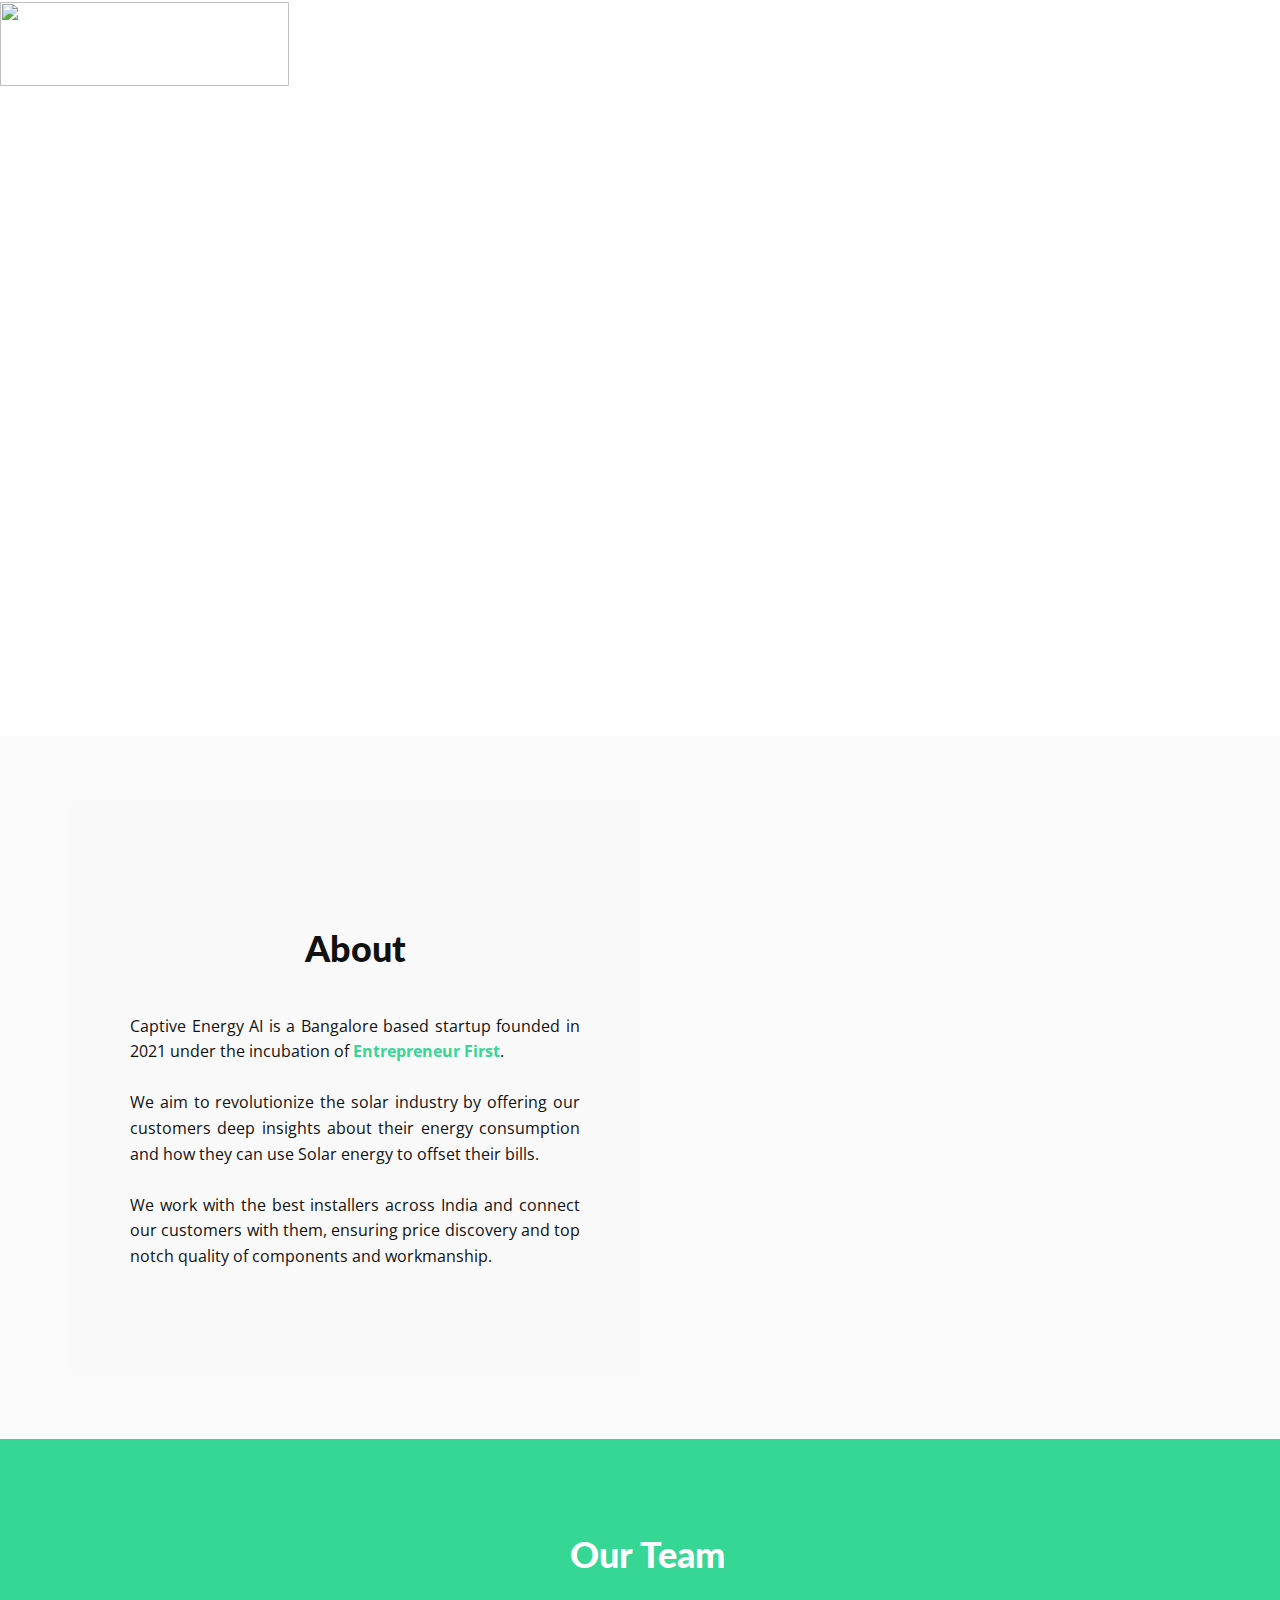
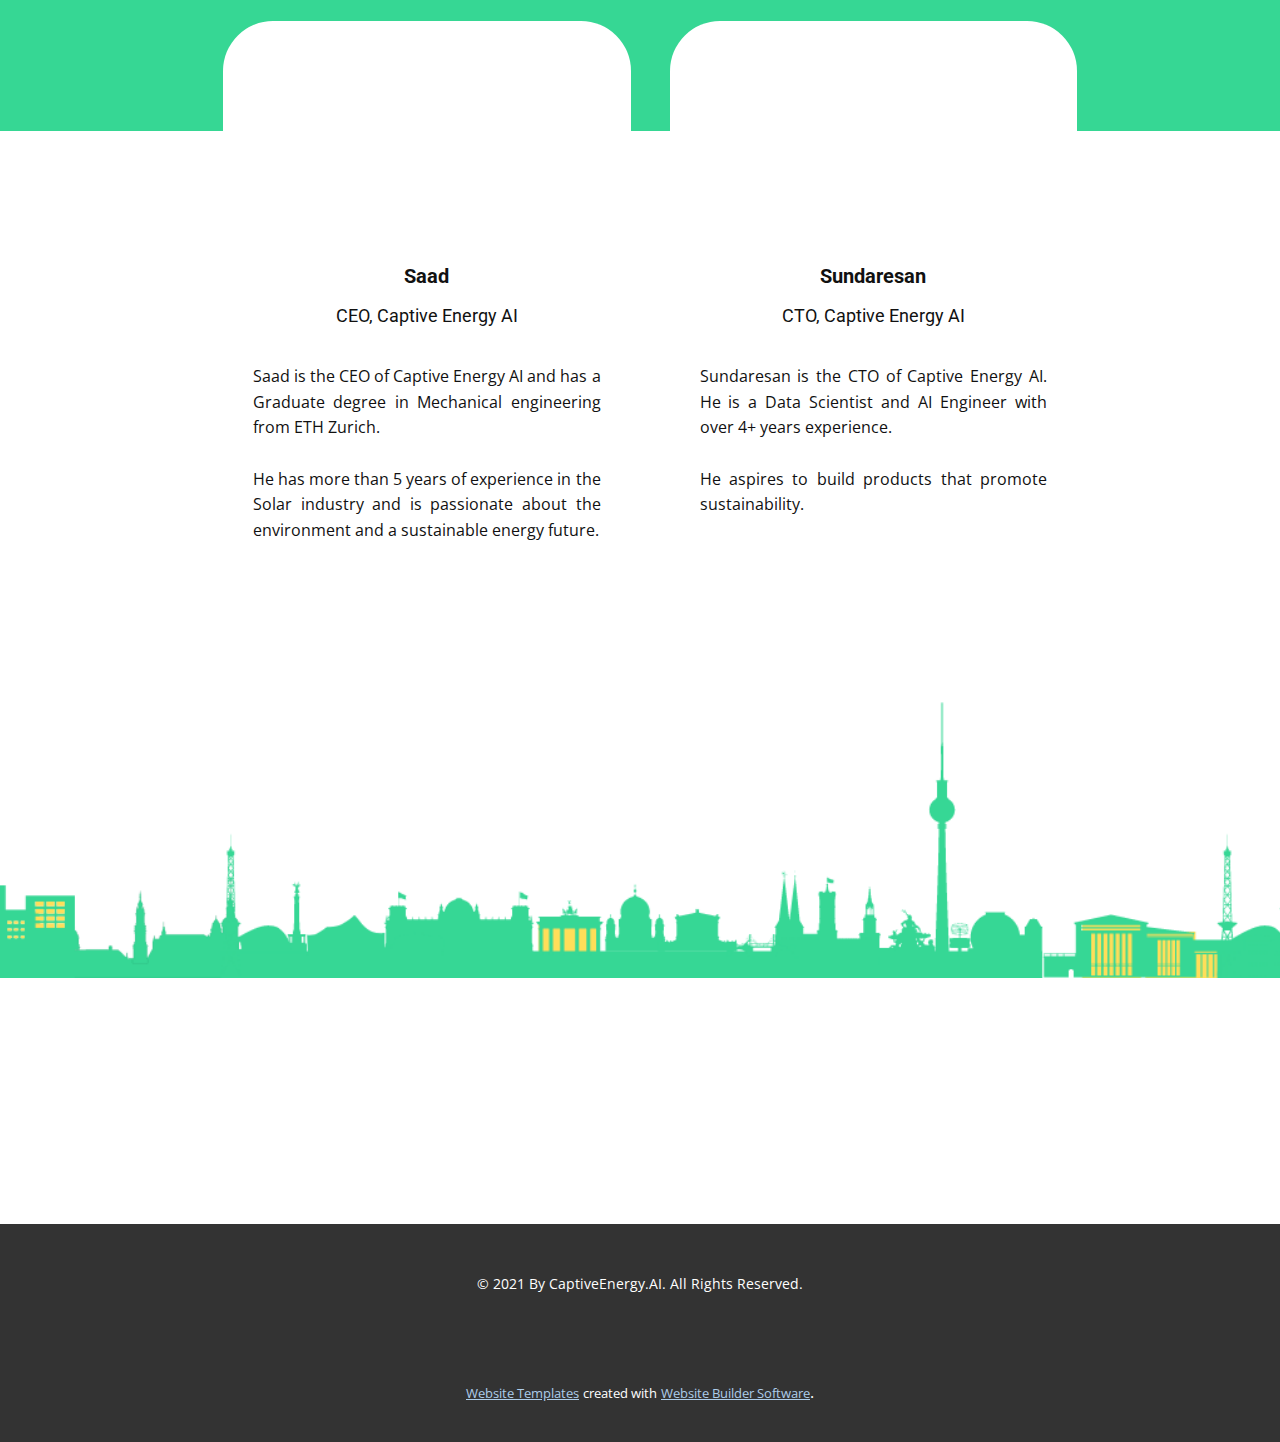
==== About.html @ 74a262fa "test test 2" ====
<!DOCTYPE html>
<html style="font-size: 16px;"><head>
    <meta name="viewport" content="width=device-width, initial-scale=1.0">
    <meta charset="utf-8">
    <meta name="keywords" content="About, Our Team">
    <meta name="description" content="">
    <meta name="page_type" content="np-template-header-footer-from-plugin">
    <title>About</title>
    <link rel="stylesheet" href="nicepage.css" media="screen">
<link rel="stylesheet" href="About.css" media="screen">
    <script class="u-script" type="text/javascript" src="jquery.js" defer=""></script>
    <script class="u-script" type="text/javascript" src="nicepage.js" defer=""></script>
    <meta name="generator" content="Nicepage 4.0.3, nicepage.com">
    <meta property="og:title" content="CaptiveEnergy.AI">
    <meta property="og:description" content="We help individuals and businesses save up to 50% of their monthly electricity expenditure by going solar
">
    <meta property="og:image" content="https://captivepv.com/images/bannerdesignv3.PNG">
    <meta property="og:url" content="https://captivepv.com/">
    <link id="u-theme-google-font" rel="stylesheet" href="https://fonts.googleapis.com/css?family=Roboto:100,100i,300,300i,400,400i,500,500i,700,700i,900,900i|Open+Sans:300,300i,400,400i,600,600i,700,700i,800,800i">
    <link id="u-page-google-font" rel="stylesheet" href="https://fonts.googleapis.com/css?family=Lato:100,100i,300,300i,400,400i,700,700i,900,900i">
    
    
    
    
    
    
    <script type="application/ld+json">{
		"@context": "http://schema.org",
		"@type": "Organization",
		"name": "",
		"logo": "images/captiveenergy21.png"
}</script>
    <meta name="theme-color" content="#478ac9">
    <meta property="og:type" content="website">
  </head>
  <body class="u-body"><header class="u-clearfix u-header u-header" id="sec-5aad"><nav class="u-menu u-menu-dropdown u-offcanvas u-menu-1" data-responsive-from="MD">
        <div class="menu-collapse" style="font-size: 1rem; letter-spacing: 0px;">
          <a class="u-button-style u-custom-left-right-menu-spacing u-custom-padding-bottom u-custom-text-shadow u-custom-top-bottom-menu-spacing u-nav-link u-text-active-palette-1-base u-text-hover-palette-2-base" href="#" style="font-size: calc(1em + 8px); height: 30px; padding: 4px 0px; color: rgb(17, 17, 17) !important;">
            <svg class="u-svg-link" preserveAspectRatio="xMidYMin slice" viewBox="0 0 384 384" style=""><use xmlns:xlink="http://www.w3.org/1999/xlink" xlink:href="#svg-1533"></use></svg>
            <svg class="u-svg-content" viewBox="0 0 384 384" x="0px" y="0px" id="svg-1533" style="enable-background:new 0 0 384 384;"><g><g><circle cx="192" cy="42.667" r="42.667"></circle>
</g>
</g><g><g><circle cx="192" cy="192" r="42.667"></circle>
</g>
</g><g><g><circle cx="192" cy="341.333" r="42.667"></circle>
</g>
</g></svg>
          </a>
        </div>
        <div class="u-custom-menu u-nav-container">
          <ul class="u-nav u-unstyled u-nav-1"><li class="u-nav-item"><a class="u-button-style u-nav-link u-text-active-palette-1-base u-text-hover-palette-2-base" href="Home.html" style="padding: 10px 20px;">Home</a>
</li><li class="u-nav-item"><a class="u-button-style u-nav-link u-text-active-palette-1-base u-text-hover-palette-2-base" href="About.html" style="padding: 10px 20px;">About</a>
</li><li class="u-nav-item"><a class="u-button-style u-nav-link u-text-active-palette-1-base u-text-hover-palette-2-base" href="Home.html#carousel_62d3" data-page-id="2794318970" style="padding: 10px 20px;">Contact</a>
</li><li class="u-nav-item"><a class="u-button-style u-nav-link u-text-active-palette-1-base u-text-hover-palette-2-base" href="Get-Quote.html" style="padding: 10px 20px;">Get Quote</a>
</li></ul>
        </div>
        <div class="u-custom-menu u-nav-container-collapse">
          <div class="u-black u-container-style u-inner-container-layout u-opacity u-opacity-95 u-sidenav">
            <div class="u-inner-container-layout u-sidenav-overflow">
              <div class="u-menu-close"></div>
              <ul class="u-align-center u-nav u-popupmenu-items u-unstyled u-nav-2"><li class="u-nav-item"><a class="u-button-style u-nav-link" href="Home.html" style="padding: 10px 20px;">Home</a>
</li><li class="u-nav-item"><a class="u-button-style u-nav-link" href="About.html" style="padding: 10px 20px;">About</a>
</li><li class="u-nav-item"><a class="u-button-style u-nav-link" href="Home.html#carousel_62d3" data-page-id="2794318970" style="padding: 10px 20px;">Contact</a>
</li><li class="u-nav-item"><a class="u-button-style u-nav-link" href="Get-Quote.html" style="padding: 10px 20px;">Get Quote</a>
</li></ul>
            </div>
          </div>
          <div class="u-black u-menu-overlay u-opacity u-opacity-70"></div>
        </div>
      </nav><a href="Home.html" data-page-id="2794318970" class="u-align-center-sm u-align-center-xs u-image u-image-default u-logo u-image-1" data-image-width="331" data-image-height="95" title="Home">
        <img src="images/captiveenergy21.png" class="u-logo-image u-logo-image-1">
      </a></header>
    <section class="u-clearfix u-image u-image-contain u-section-1" id="sec-4cbf" data-image-width="1600" data-image-height="796">
      <div class="u-clearfix u-sheet u-valign-top u-sheet-1"></div>
    </section>
    <section class="u-clearfix u-custom-color-5 u-section-2" id="sec-a30f">
      
      <div class="u-clearfix u-sheet u-valign-middle-xl u-sheet-1">
        <div class="u-clearfix u-expanded-width u-gutter-0 u-layout-wrap u-layout-wrap-1">
          <div class="u-layout" style="">
            <div class="u-layout-row" style="">
              <div class="u-container-style u-custom-color-5 u-layout-cell u-left-cell u-size-30 u-size-xs-60 u-layout-cell-1" src="">
                <div class="u-container-layout u-container-layout-1">
                  <h2 class="u-align-center u-custom-font u-font-lato u-text u-text-default u-text-1">About</h2>
                  <p class="u-align-justify u-text u-text-2"> Captive Energy AI is a Bangalore based startup founded in 2021 under the incubation of&nbsp;<a href="https://www.joinef.com/" target="_blank" class="u-active-none u-border-none u-btn u-button-link u-button-style u-hover-feature u-hover-none u-none u-text-custom-color-2 u-btn-1">Entrepreneur First</a>.<br>
                    <br>We aim to revolutionize the solar industry by offering our customers deep insights about their energy consumption and how they can use Solar energy to offset their bills.<br>
                    <br>We work with the best installers across India and connect our customers with them, ensuring price discovery and top notch quality of components and workmanship.
                  </p>
                </div>
              </div>
              <div class="u-align-center u-container-style u-effect-hover-zoom u-image-contain u-layout-cell u-right-cell u-size-30 u-size-xs-60 u-layout-cell-2" src="" data-image-width="1900" data-image-height="1008">
                <div class="u-background-effect u-expanded">
                  <div class="u-background-effect-image u-expanded u-image u-image-contain u-image-1" data-image-width="1900" data-image-height="1008"></div>
                </div>
                <div class="u-container-layout u-valign-middle u-container-layout-2" src=""></div>
              </div>
            </div>
          </div>
        </div>
      </div>
    </section>
    <section class="u-align-left u-clearfix u-section-3" id="carousel_d408">
      <div class="u-container-style u-custom-color-2 u-expanded-width u-group u-shape-rectangle u-group-1">
        <div class="u-container-layout u-container-layout-1">
          <h2 class="u-align-center u-custom-font u-font-lato u-text u-text-body-alt-color u-text-default-lg u-text-default-md u-text-default-xl u-text-1">Our Team</h2>
          <div class="u-list u-list-1">
            <div class="u-repeater u-repeater-1">
              <div class="u-container-style u-custom-item u-hover-feature u-list-item u-radius-50 u-repeater-item u-shape-rectangle u-white u-list-item-1" data-href="https://nicepage.com">
                <div class="u-container-layout u-similar-container u-container-layout-2">
                  <div alt="" class="u-hover-feature u-image u-image-circle u-image-1" data-image-width="375" data-image-height="375" data-href="https://www.linkedin.com/in/saad-khan-1207562b/"></div>
                  <h5 class="u-align-center u-text u-text-default u-text-2">Saad</h5>
                  <h6 class="u-align-center u-text u-text-default u-text-3">CEO, Captive Energy AI</h6>
                  <p class="u-align-justify u-text u-text-4"> Saad is the CEO of Captive Energy AI and has a Graduate degree in Mechanical engineering from ETH Zurich.&nbsp;<br>
                    <br>He has more than 5 years of experience in the Solar industry and is passionate about the environment and a sustainable energy future.
                  </p>
                </div>
              </div>
              <div class="u-container-style u-custom-item u-hover-feature u-list-item u-radius-50 u-repeater-item u-shape-rectangle u-white u-list-item-2">
                <div class="u-container-layout u-similar-container u-container-layout-3">
                  <div alt="" class="u-hover-feature u-image u-image-circle u-image-2" data-image-width="512" data-image-height="512" data-href="https://www.linkedin.com/in/sundaresanms/"></div>
                  <h5 class="u-align-center u-text u-text-default u-text-5">Sundaresan</h5>
                  <h6 class="u-align-center u-text u-text-default u-text-6">CTO, Captive Energy AI</h6>
                  <p class="u-align-justify u-text u-text-7"> Sundaresan is the CTO of Captive Energy AI. He is a Data Scientist and AI Engineer with over 4+ years experience.&nbsp;<br>
                    <br>He aspires to build products that promote sustainability.
                  </p>
                </div>
              </div>
            </div>
          </div>
        </div>
      </div>
      
      
      
      
      
      
    </section>
    <section class="u-clearfix u-section-4" id="sec-da8e">
      <div class="u-clearfix u-expanded-width u-gutter-0 u-layout-spacing-top u-layout-wrap u-layout-wrap-1">
        <div class="u-layout">
          <div class="u-layout-row">
            <div class="u-container-style u-image u-layout-cell u-right-cell u-size-60 u-image-1" src="" data-image-width="1640" data-image-height="316">
              <div class="u-container-layout u-valign-middle u-container-layout-1"></div>
            </div>
          </div>
        </div>
      </div>
    </section>
    <section class="u-clearfix u-section-5" id="sec-9615">
      <div class="u-clearfix u-sheet u-sheet-1"></div>
    </section>
    
    
    <footer class="u-align-center u-clearfix u-footer u-grey-80 u-footer" id="sec-8d29"><div class="u-clearfix u-sheet u-sheet-1">
        <p class="u-small-text u-text u-text-variant u-text-1"> © 2021 By CaptiveEnergy.AI. All Rights Reserved.</p>
      </div></footer>
    <section class="u-backlink u-clearfix u-grey-80">
      <a class="u-link" href="https://nicepage.com/website-templates" target="_blank">
        <span>Website Templates</span>
      </a>
      <p class="u-text">
        <span>created with</span>
      </p>
      <a class="u-link" href="" target="_blank">
        <span>Website Builder Software</span>
      </a>. 
    </section><span style="height: 64px; width: 64px; margin-left: 0px; margin-right: auto; margin-top: 0px; background-image: none; right: 20px; bottom: 20px" class="u-back-to-top u-icon u-icon-circle u-opacity u-opacity-85 u-palette-1-base u-spacing-15" data-href="#">
        <svg class="u-svg-link" preserveAspectRatio="xMidYMin slice" viewBox="0 0 551.13 551.13"><use xmlns:xlink="http://www.w3.org/1999/xlink" xlink:href="#svg-1d98"></use></svg>
        <svg class="u-svg-content" enable-background="new 0 0 551.13 551.13" viewBox="0 0 551.13 551.13" xmlns="http://www.w3.org/2000/svg" id="svg-1d98"><path d="m275.565 189.451 223.897 223.897h51.668l-275.565-275.565-275.565 275.565h51.668z"></path></svg>
    </span>
  
</body></html>
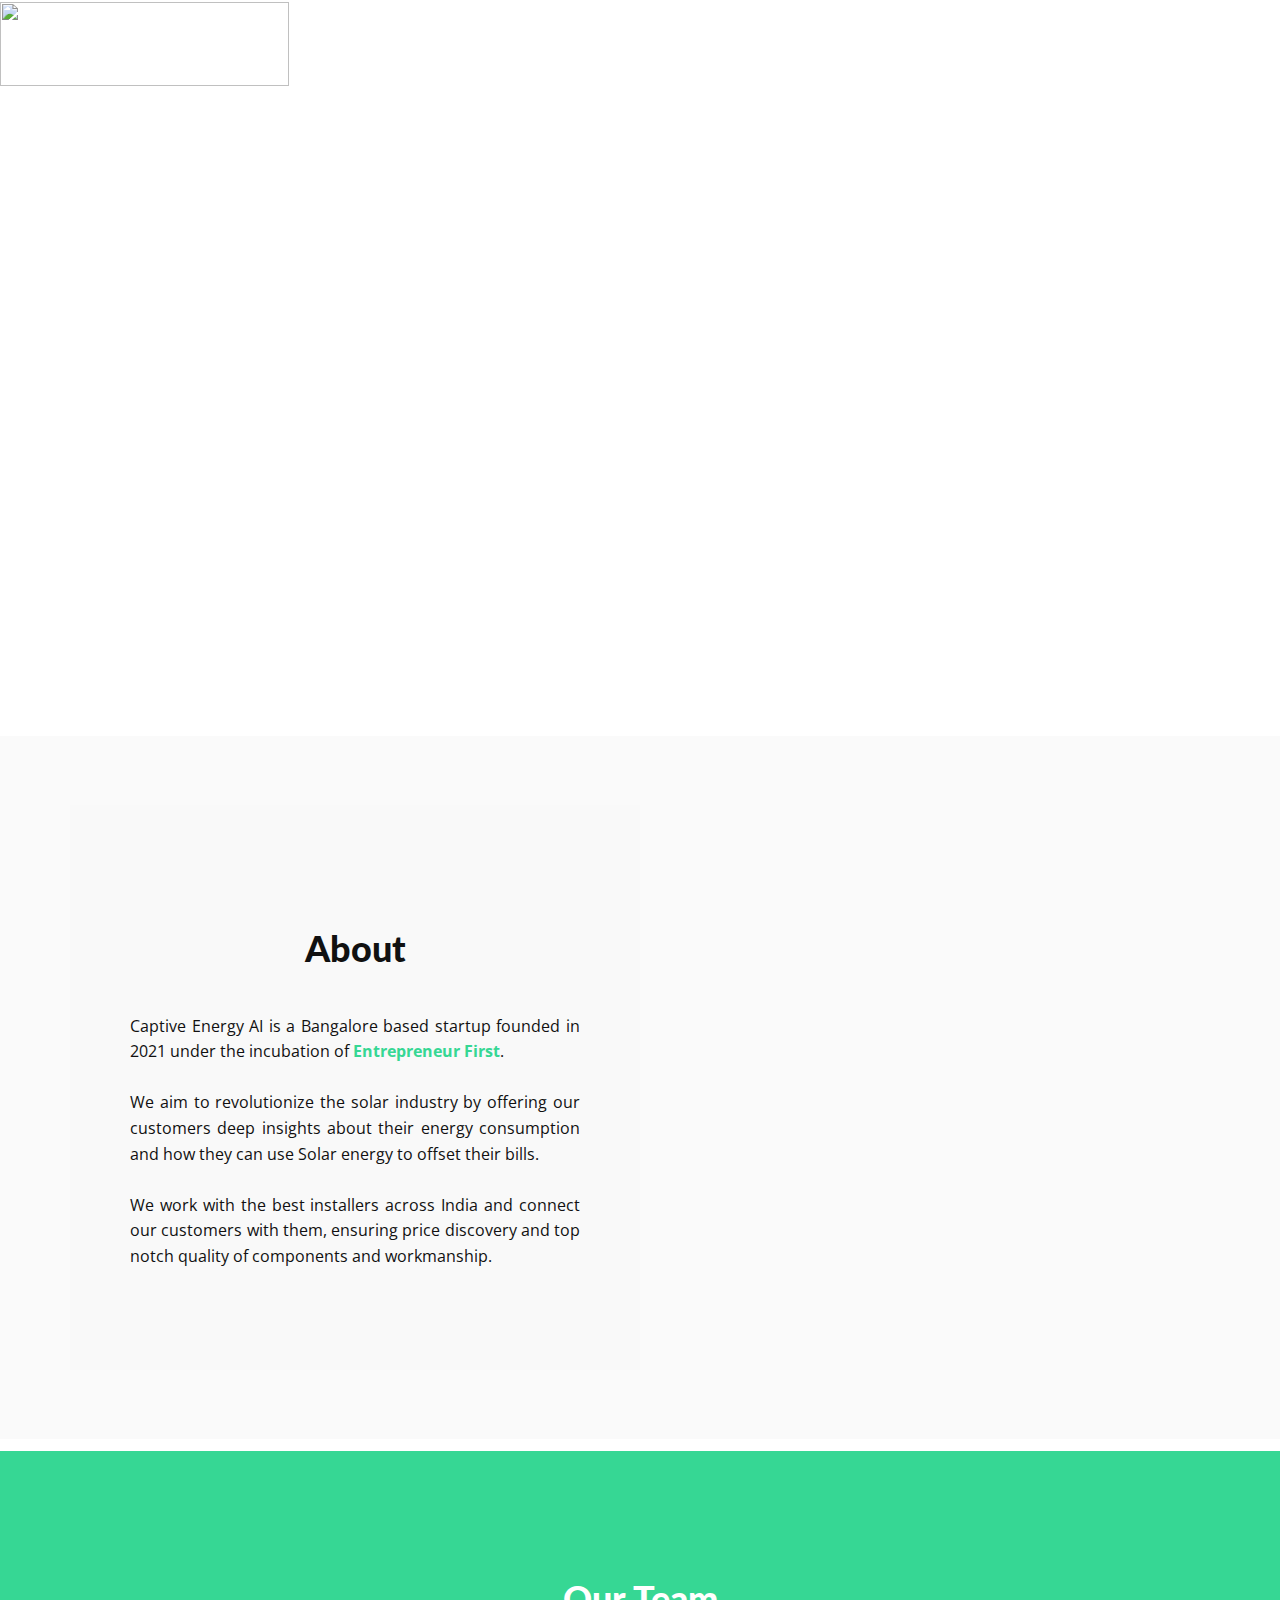
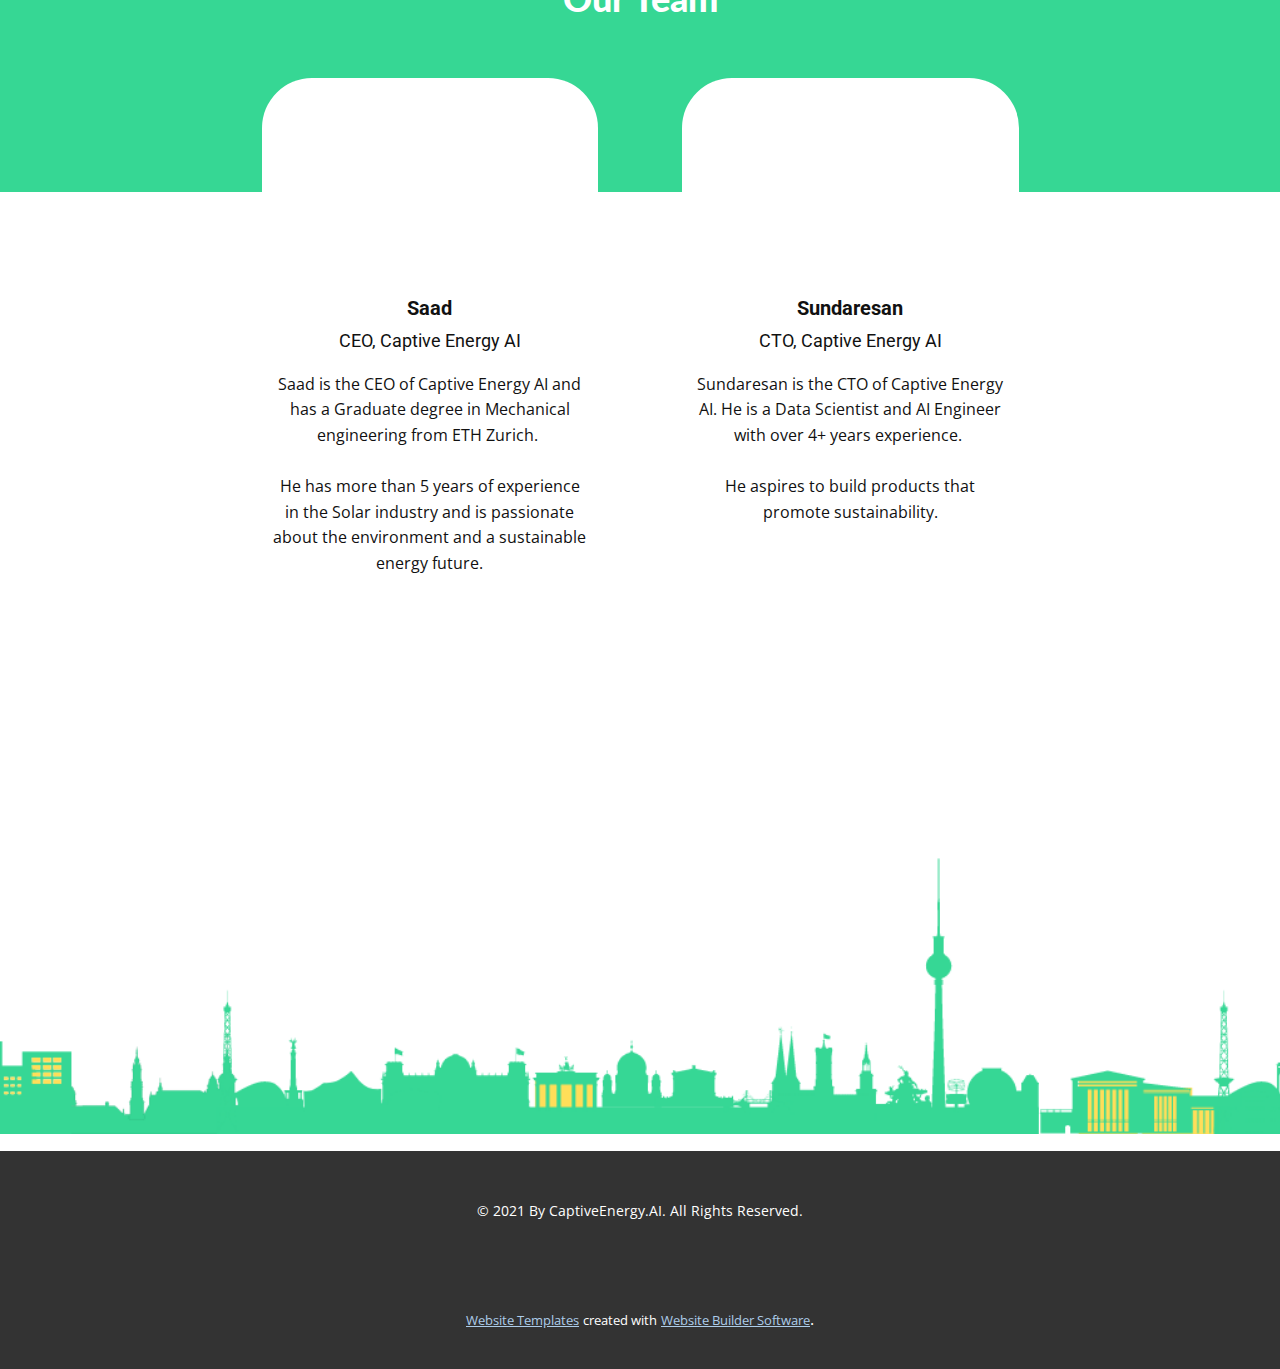
==== commit ab18142c: "test test 5" ====
--- a/About.html
+++ b/About.html
@@ -74,7 +74,7 @@
     </section>
     <section class="u-clearfix u-custom-color-5 u-section-2" id="sec-a30f">
       
-      <div class="u-clearfix u-sheet u-valign-middle-xl u-sheet-1">
+      <div class="u-clearfix u-sheet u-sheet-1">
         <div class="u-clearfix u-expanded-width u-gutter-0 u-layout-wrap u-layout-wrap-1">
           <div class="u-layout" style="">
             <div class="u-layout-row" style="">
@@ -98,42 +98,36 @@
         </div>
       </div>
     </section>
-    <section class="u-align-left u-clearfix u-section-3" id="carousel_d408">
-      <div class="u-container-style u-custom-color-2 u-expanded-width u-group u-shape-rectangle u-group-1">
+    <section class="u-align-left u-clearfix u-section-3" id="carousel_4fcb">
+      <div class="u-align-center u-container-style u-custom-color-2 u-expanded-width u-group u-group-1">
         <div class="u-container-layout u-container-layout-1">
-          <h2 class="u-align-center u-custom-font u-font-lato u-text u-text-body-alt-color u-text-default-lg u-text-default-md u-text-default-xl u-text-1">Our Team</h2>
-          <div class="u-list u-list-1">
-            <div class="u-repeater u-repeater-1">
-              <div class="u-container-style u-custom-item u-hover-feature u-list-item u-radius-50 u-repeater-item u-shape-rectangle u-white u-list-item-1" data-href="https://nicepage.com">
-                <div class="u-container-layout u-similar-container u-container-layout-2">
-                  <div alt="" class="u-hover-feature u-image u-image-circle u-image-1" data-image-width="375" data-image-height="375" data-href="https://www.linkedin.com/in/saad-khan-1207562b/"></div>
-                  <h5 class="u-align-center u-text u-text-default u-text-2">Saad</h5>
-                  <h6 class="u-align-center u-text u-text-default u-text-3">CEO, Captive Energy AI</h6>
-                  <p class="u-align-justify u-text u-text-4"> Saad is the CEO of Captive Energy AI and has a Graduate degree in Mechanical engineering from ETH Zurich.&nbsp;<br>
-                    <br>He has more than 5 years of experience in the Solar industry and is passionate about the environment and a sustainable energy future.
-                  </p>
-                </div>
-              </div>
-              <div class="u-container-style u-custom-item u-hover-feature u-list-item u-radius-50 u-repeater-item u-shape-rectangle u-white u-list-item-2">
-                <div class="u-container-layout u-similar-container u-container-layout-3">
-                  <div alt="" class="u-hover-feature u-image u-image-circle u-image-2" data-image-width="512" data-image-height="512" data-href="https://www.linkedin.com/in/sundaresanms/"></div>
-                  <h5 class="u-align-center u-text u-text-default u-text-5">Sundaresan</h5>
-                  <h6 class="u-align-center u-text u-text-default u-text-6">CTO, Captive Energy AI</h6>
-                  <p class="u-align-justify u-text u-text-7"> Sundaresan is the CTO of Captive Energy AI. He is a Data Scientist and AI Engineer with over 4+ years experience.&nbsp;<br>
-                    <br>He aspires to build products that promote sustainability.
-                  </p>
-                </div>
-              </div>
+          <h2 class="u-custom-font u-font-lato u-text u-text-body-alt-color u-text-1" data-animation-name="" data-animation-duration="0" data-animation-delay="0" data-animation-direction=""> Our Team</h2>
+        </div>
+      </div>
+      <div class="u-list u-list-1">
+        <div class="u-repeater u-repeater-1">
+          <div class="u-align-center u-container-style u-custom-item u-list-item u-radius-50 u-repeater-item u-shape-round u-white" data-animation-name="" data-animation-duration="0" data-animation-delay="0" data-animation-direction="">
+            <div class="u-container-layout u-similar-container u-container-layout-2">
+              <div alt="" class="u-image u-image-circle u-image-1" data-image-width="375" data-image-height="375"></div>
+              <h5 class="u-text u-text-default u-text-2">Saad</h5>
+              <h6 class="u-text u-text-default u-text-3"> CEO, Captive Energy AI</h6>
+              <p class="u-text u-text-default-lg u-text-default-md u-text-default-xl u-text-4"> Saad is the CEO of Captive Energy AI and has a Graduate degree in Mechanical engineering from ETH Zurich.&nbsp;<br>
+                <br>He has more than 5 years of experience in the Solar industry and is passionate about the environment and a sustainable energy future.
+              </p>
+            </div>
+          </div>
+          <div class="u-align-center u-container-style u-custom-item u-list-item u-radius-50 u-repeater-item u-shape-round u-white" data-animation-name="" data-animation-duration="0" data-animation-delay="0" data-animation-direction="">
+            <div class="u-container-layout u-similar-container u-container-layout-3">
+              <div alt="" class="u-image u-image-circle u-image-2" data-image-width="512" data-image-height="512"></div>
+              <h5 class="u-text u-text-default u-text-5">Sundaresan</h5>
+              <h6 class="u-text u-text-default u-text-6">CTO, Captive Energy AI</h6>
+              <p class="u-text u-text-default-lg u-text-default-md u-text-default-xl u-text-7"> Sundaresan is the CTO of Captive Energy AI. He is a Data Scientist and AI Engineer with over 4+ years experience.&nbsp;<br>
+                <br>He aspires to build products that promote sustainability.
+              </p>
             </div>
           </div>
         </div>
       </div>
-      
-      
-      
-      
-      
-      
     </section>
     <section class="u-clearfix u-section-4" id="sec-da8e">
       <div class="u-clearfix u-expanded-width u-gutter-0 u-layout-spacing-top u-layout-wrap u-layout-wrap-1">
@@ -146,7 +140,7 @@
         </div>
       </div>
     </section>
-    <section class="u-clearfix u-section-5" id="sec-9615">
+    <section class="u-clearfix u-white u-section-5" id="sec-9615">
       <div class="u-clearfix u-sheet u-sheet-1"></div>
     </section>
     
--- a/About.css
+++ b/About.css
@@ -39,8 +39,8 @@
 
 .u-section-2 .u-layout-wrap-1 {
   pointer-events: auto;
-  margin-top: 45px;
-  margin-bottom: 45px;
+  margin-top: 69px;
+  margin-bottom: 60px;
 }
 
 .u-section-2 .u-layout-cell-1 {
@@ -91,7 +91,6 @@
 
   .u-section-2 .u-layout-wrap-1 {
     margin-top: 119px;
-    margin-bottom: 60px;
   }
 
   .u-section-2 .u-layout-cell-1 {
@@ -188,7 +187,7 @@
   }
 
   .u-section-2 .u-layout-wrap-1 {
-    margin-top: 45px;
+    margin-top: 69px;
   }
 
   .u-section-2 .u-layout-cell-1 {
@@ -220,52 +219,46 @@
 .u-section-2 .u-btn-1:hover {
   text-decoration: underline !important;
 } .u-section-3 {
-  min-height: 743px;
+  min-height: 891px;
 }
 
 .u-section-3 .u-group-1 {
-  min-height: 291px;
+  min-height: 341px;
   background-image: none;
-  margin-top: 0;
-  margin-bottom: 60px;
+  height: auto;
+  margin: 12px 0 0;
 }
 
 .u-section-3 .u-container-layout-1 {
-  padding: 0 0 0 80px;
+  padding: 0;
 }
 
 .u-section-3 .u-text-1 {
   font-weight: 900;
   font-size: 2.25rem;
-  margin: 96px auto 0 490px;
+  margin: 128px -27px 0;
 }
 
 .u-section-3 .u-list-1 {
   grid-template-rows: auto auto;
-  width: 854px;
-  margin: 46px auto -510px 143px;
+  width: 757px;
+  margin: -114px auto 60px;
 }
 
 .u-section-3 .u-repeater-1 {
-  grid-template-columns: calc(50% - 19.5px) calc(50% - 19.5px);
-  min-height: 620px;
-  grid-gap: 39px 39px;
-}
-
-.u-section-3 .u-list-item-1 {
-  transition-duration: 0.5s;
-  background-image: none;
+  grid-template-columns: calc(50% - 42px) calc(50% - 42px);
+  min-height: 215px;
+  grid-gap: 84px 84px;
+  grid-auto-columns: calc(50% - 42px);
 }
 
 .u-section-3 .u-container-layout-2 {
-  padding: 20px;
+  padding: 10px;
 }
 
 .u-section-3 .u-image-1 {
   width: 180px;
   height: 180px;
-  transition-duration: 0.5s;
-  box-shadow: 2px 0 0 rgba(0,0,0,0);
   background-image: url("images/saad.jfif");
   background-position: 50% 50%;
   margin: 8px auto 0;
@@ -273,31 +266,24 @@
 
 .u-section-3 .u-text-2 {
   font-weight: 700;
-  margin: 35px auto 0;
+  margin: 20px auto 0;
 }
 
 .u-section-3 .u-text-3 {
-  margin: 17px auto 0;
+  margin: 10px auto 0;
 }
 
 .u-section-3 .u-text-4 {
-  margin: 38px 10px 0;
-}
-
-.u-section-3 .u-list-item-2 {
-  transition-duration: 0.5s;
-  background-image: none;
+  margin: 20px 0 0;
 }
 
 .u-section-3 .u-container-layout-3 {
-  padding: 20px;
+  padding: 10px;
 }
 
 .u-section-3 .u-image-2 {
   width: 180px;
   height: 180px;
-  transition-duration: 0.5s;
-  box-shadow: 2px 0 0 rgba(0,0,0,0);
   background-image: url("images/me.jfif");
   background-position: 50% 50%;
   margin: 8px auto 0;
@@ -305,173 +291,162 @@
 
 .u-section-3 .u-text-5 {
   font-weight: 700;
-  margin: 35px auto 0;
+  margin: 20px auto 0;
 }
 
 .u-section-3 .u-text-6 {
-  margin: 17px auto 0;
+  margin: 10px auto 0;
 }
 
 .u-section-3 .u-text-7 {
-  margin: 38px 10px 0;
+  margin: 20px 0 0;
 }
 
 @media (max-width: 1199px) {
-   .u-section-3 {
-    min-height: 892px;
-  }
-
   .u-section-3 .u-group-1 {
     background-position: 50% 50%;
-    min-height: 421px;
+    margin-right: initial;
+    margin-left: initial;
+    height: auto;
+  }
+
+  .u-section-3 .u-container-layout-1 {
+    padding-top: 10px;
+    padding-bottom: 10px;
   }
 
   .u-section-3 .u-text-1 {
     width: auto;
-    margin-top: 106px;
-    margin-left: 360px;
+    margin-right: 12px;
+    margin-left: 0;
   }
 
   .u-section-3 .u-list-1 {
-    width: 760px;
-    margin-top: 54px;
-    margin-bottom: -507px;
-    margin-left: 60px;
+    width: 646px;
   }
 
   .u-section-3 .u-repeater-1 {
-    min-height: 729px;
-  }
-
-  .u-section-3 .u-text-2 {
-    width: auto;
-    margin-top: 56px;
-  }
-
-  .u-section-3 .u-text-3 {
-    width: auto;
-    margin-top: 16px;
-  }
-
-  .u-section-3 .u-text-4 {
-    width: auto;
-    margin-top: 54px;
-  }
-
-  .u-section-3 .u-text-5 {
-    width: auto;
-    margin-top: 56px;
-  }
-
-  .u-section-3 .u-text-6 {
-    width: auto;
-    margin-top: 16px;
-  }
-
-  .u-section-3 .u-text-7 {
-    width: auto;
-    margin-top: 54px;
+    grid-template-columns: calc(50% - 31px) calc(50% - 31px);
+    min-height: 607px;
+    grid-gap: 62px 62px;
+    grid-auto-columns: calc(50% - 31px);
   }
 }
 
 @media (max-width: 991px) {
-   .u-section-3 {
-    min-height: 843px;
-  }
-
-  .u-section-3 .u-container-layout-1 {
-    padding-left: 30px;
-  }
-
   .u-section-3 .u-text-1 {
-    margin-left: 300px;
+    margin-right: 0;
   }
 
   .u-section-3 .u-list-1 {
-    width: 690px;
-    margin-bottom: -481px;
-    margin-left: 24px;
+    margin-top: -132px;
+    margin-left: calc(((100% - 720px) / 2) + 17px);
   }
 
   .u-section-3 .u-repeater-1 {
     grid-template-columns: calc(50% - 5px) calc(50% - 5px);
-    min-height: 703px;
-  }
-
-  .u-section-3 .u-text-4 {
-    margin-right: 0;
-    margin-left: 0;
-  }
-
-  .u-section-3 .u-text-7 {
-    margin-right: 0;
-    margin-left: 0;
+    min-height: 574px;
+    grid-auto-columns: calc(100% - 0px);
+  }
+
+  .u-section-3 .u-image-1 {
+    margin-top: 50px;
+  }
+
+  .u-section-3 .u-image-2 {
+    margin-top: 50px;
   }
 }
 
 @media (max-width: 767px) {
-   .u-section-3 {
-    min-height: 100vh;
-  }
-
-  .u-section-3 .u-group-1 {
-    min-height: 880px;
-  }
-
-  .u-section-3 .u-container-layout-1 {
-    padding-left: 10px;
-  }
-
   .u-section-3 .u-text-1 {
-    margin-top: 50px;
-    margin-right: 240px;
-    margin-left: 230px;
+    margin-top: 111px;
   }
 
   .u-section-3 .u-list-1 {
-    width: 530px;
-    margin-top: 68px;
-    margin-left: 45px;
+    width: 540px;
+    margin-left: calc(((100% - 1140px) / 2) + 300px);
   }
 
   .u-section-3 .u-repeater-1 {
     grid-template-columns: 100%;
-    min-height: 1162px;
+    grid-auto-columns: 100%;
   }
 
   .u-section-3 .u-container-layout-2 {
-    padding: 0 10px;
+    padding-top: 0;
+    padding-bottom: 0;
   }
 
   .u-section-3 .u-image-1 {
-    margin-top: 32px;
+    margin-top: 21px;
   }
 
   .u-section-3 .u-text-2 {
-    margin-top: 25px;
+    width: auto;
   }
 
   .u-section-3 .u-text-3 {
+    width: auto;
     margin-top: 20px;
   }
 
   .u-section-3 .u-text-4 {
-    width: 374px;
-    margin-top: 33px;
+    width: auto;
     margin-left: auto;
     margin-right: auto;
   }
 
   .u-section-3 .u-container-layout-3 {
-    padding: 0 10px;
+    padding-top: 0;
+    padding-bottom: 0;
   }
 
   .u-section-3 .u-image-2 {
-    margin-top: 32px;
+    margin-top: 18px;
   }
 
   .u-section-3 .u-text-5 {
-    margin-top: 25px;
+    width: auto;
+  }
+
+  .u-section-3 .u-text-6 {
+    width: auto;
+    margin-top: 46px;
+  }
+
+  .u-section-3 .u-text-7 {
+    width: auto;
+    margin-top: 46px;
+    margin-left: auto;
+    margin-right: auto;
+  }
+}
+
+@media (max-width: 575px) {
+  .u-section-3 .u-group-1 {
+    background-position: 14.35% 0%;
+    margin-right: initial;
+    margin-left: initial;
+  }
+
+  .u-section-3 .u-text-1 {
+    font-size: 1.875rem;
+  }
+
+  .u-section-3 .u-list-1 {
+    width: 340px;
+    margin-left: calc(((100% - 1140px) / 2) + 400px);
+  }
+
+  .u-section-3 .u-image-1 {
+    margin-top: 18px;
+  }
+
+  .u-section-3 .u-text-4 {
+    margin-top: 30px;
+    margin-left: 0;
+    margin-right: 0;
   }
 
   .u-section-3 .u-text-6 {
@@ -479,120 +454,23 @@
   }
 
   .u-section-3 .u-text-7 {
-    width: 374px;
-    margin-top: 33px;
-    margin-left: auto;
-    margin-right: auto;
-  }
-}
-
-@media (max-width: 575px) {
-   .u-section-3 {
-    min-height: 1347px;
-  }
-
-  .u-section-3 .u-group-1 {
-    background-position: 14.35% 0%;
-  }
-
-  .u-section-3 .u-text-1 {
-    font-size: 1.875rem;
-    margin-right: 140px;
-    margin-left: 143px;
-  }
-
-  .u-section-3 .u-list-1 {
-    width: 330px;
-    margin-top: 29px;
-    margin-bottom: -442px;
-  }
-
-  .u-section-3 .u-repeater-1 {
-    min-height: 1210px;
-  }
-
-  .u-section-3 .u-text-4 {
-    width: auto;
-    margin-top: 29px;
-    margin-left: 8px;
-    margin-right: 8px;
-  }
-
-  .u-section-3 .u-text-7 {
-    width: auto;
-    margin-top: 29px;
-    margin-left: 8px;
-    margin-right: 8px;
-  }
-}
-
-.u-block-566e-12:not([data-block-selected]):not([data-cell-selected]) {
-  transition-property: fill, color, background-image, stroke-width, border-style, border-width, box-shadow, text-shadow, opacity, border-radius, stroke, border-color, font-size, font-style, font-weight, text-decoration, letter-spacing, transform, background-size, background-position !important;
-}
-
-.u-block-566e-12:not([data-block-selected]):not([data-cell-selected]):hover {
-  background-image: none !important;
-  opacity: 1 !important;
-  transform: rotate(0deg) scale(1) translateX(0px) translateY(0px) !important;
-  box-shadow: 2px 2px 8px 0 rgba(128,128,128,1) !important;
-}
-
-.u-section-3 .u-image-1 {
-  transition-property: fill, color, background-image, stroke-width, border-style, border-width, box-shadow, text-shadow, opacity, border-radius, stroke, border-color, font-size, font-style, font-weight, text-decoration, letter-spacing, transform, background-size, background-position !important;
-}
-
-.u-section-3 .u-image-1:hover {
-  box-shadow: 0 2px 8px 0 rgba(128,128,128,1) !important;
-}
-
-.u-section-3 .u-image-2 {
-  transition-property: fill, color, background-image, stroke-width, border-style, border-width, box-shadow, text-shadow, opacity, border-radius, stroke, border-color, font-size, font-style, font-weight, text-decoration, letter-spacing, transform, background-size, background-position !important;
-}
-
-.u-section-3 .u-image-2:hover {
-  box-shadow: 0 2px 8px 0 rgba(128,128,128,1) !important;
-}
-
-.u-block-566e-22:not([data-block-selected]):not([data-cell-selected]) {
-  transition-property: fill, color, background-image, stroke-width, border-style, border-width, box-shadow, text-shadow, opacity, border-radius, stroke, border-color, font-size, font-style, font-weight, text-decoration, letter-spacing, transform, background-size, background-position !important;
-}
-
-.u-block-566e-22:not([data-block-selected]):not([data-cell-selected]):hover {
-  box-shadow: 0 2px 8px 0 rgba(128,128,128,1) !important;
-}
-
-.u-section-3 .u-list-item-2 {
-  transition-property: fill, color, background-image, stroke-width, border-style, border-width, box-shadow, text-shadow, opacity, border-radius, stroke, border-color, font-size, font-style, font-weight, text-decoration, letter-spacing, transform, background-size, background-position !important;
-}
-
-.u-section-3 .u-list-item-2:hover {
-  background-image: none !important;
-  opacity: 1 !important;
-  transform: rotate(0deg) scale(1) translateX(0px) translateY(0px) !important;
-  box-shadow: undefined undefined undefined rgba(var(--undefined-r),var(--undefined-g),var(--undefined-b),0) !important;
-}
-
-.u-section-3 .u-list-item-1 {
-  transition-property: fill, color, background-image, stroke-width, border-style, border-width, box-shadow, text-shadow, opacity, border-radius, stroke, border-color, font-size, font-style, font-weight, text-decoration, letter-spacing, transform, background-size, background-position !important;
-}
-
-.u-section-3 .u-list-item-1:hover {
-  background-image: none !important;
-  opacity: 1 !important;
-  transform: rotate(0deg) scale(1) translateX(0px) translateY(0px) !important;
-  box-shadow: undefined undefined undefined rgba(var(--undefined-r),var(--undefined-g),var(--undefined-b),0) !important;
+    margin-top: 30px;
+    margin-left: 0;
+    margin-right: 0;
+  }
 } .u-section-4 {
   min-height: 396px;
 }
 
 .u-section-4 .u-layout-wrap-1 {
-  margin: 0;
+  margin-top: 8px;
+  margin-bottom: 0;
 }
 
 .u-section-4 .u-image-1 {
   min-height: 396px;
   background-image: url("images/CopyofSurpriseGoingAwayPartyFacebookEventCover1.png");
-  background-position: 50% 50%;
+  background-position: 50.44% 100%;
 }
 
 .u-section-4 .u-container-layout-1 {
@@ -604,13 +482,9 @@
     min-height: 100px;
   }
 
-  .u-section-4 .u-layout-wrap-1 {
-    margin-right: initial;
-    margin-left: initial;
-  }
-
   .u-section-4 .u-image-1 {
     min-height: 327px;
+    background-size: auto 115%;
   }
 }
 
@@ -632,8 +506,6 @@
 
   .u-section-4 .u-layout-wrap-1 {
     margin-top: -12px;
-    margin-right: initial;
-    margin-left: initial;
   }
 
   .u-section-4 .u-image-1 {
@@ -654,8 +526,6 @@
 
   .u-section-4 .u-layout-wrap-1 {
     margin-top: -50px;
-    margin-right: initial;
-    margin-left: initial;
   }
 
   .u-section-4 .u-image-1 {
@@ -665,6 +535,10 @@
   .u-section-4 .u-container-layout-1 {
     padding-top: 30px;
   }
-}.u-section-5 .u-sheet-1 {
-  min-height: 246px;
+} .u-section-5 {
+  background-image: none;
+}
+
+.u-section-5 .u-sheet-1 {
+  min-height: 17px;
 }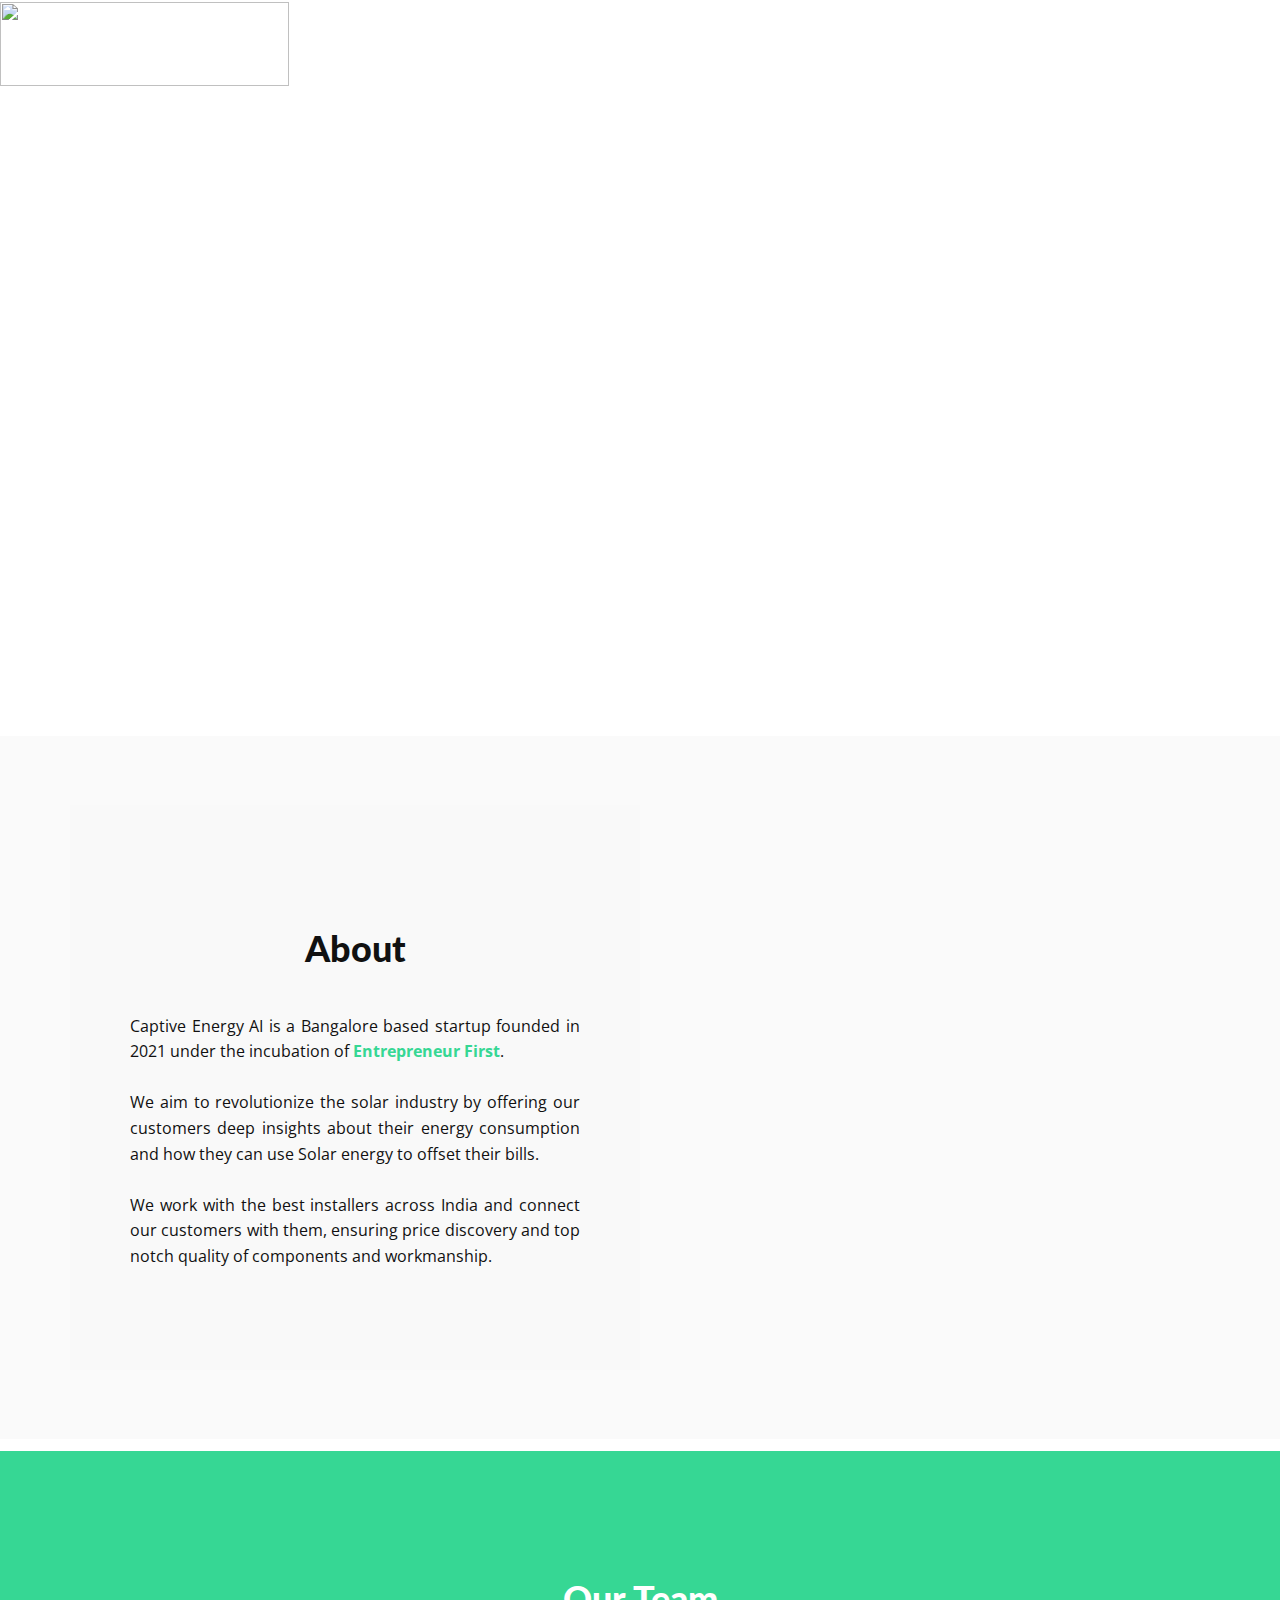
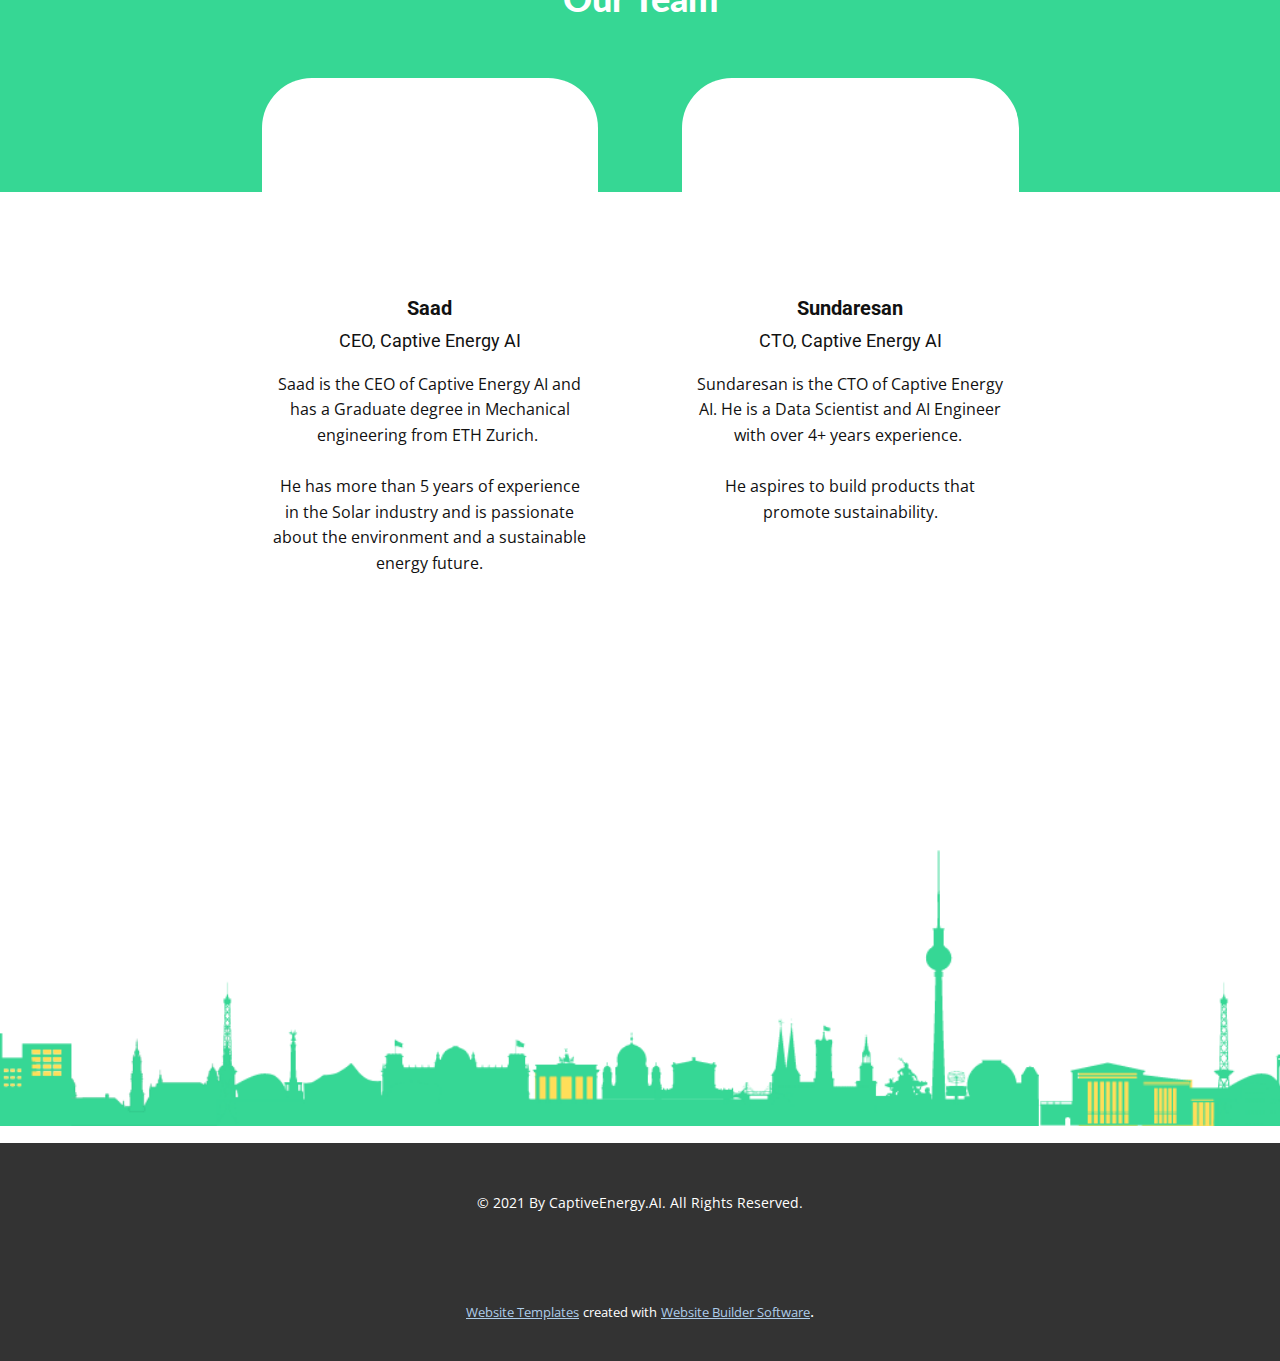
==== commit 2b90d7cc: "min-height:" ====
--- a/About.html
+++ b/About.html
@@ -101,12 +101,12 @@
     <section class="u-align-left u-clearfix u-section-3" id="carousel_4fcb">
       <div class="u-align-center u-container-style u-custom-color-2 u-expanded-width u-group u-group-1">
         <div class="u-container-layout u-container-layout-1">
-          <h2 class="u-custom-font u-font-lato u-text u-text-body-alt-color u-text-1" data-animation-name="" data-animation-duration="0" data-animation-delay="0" data-animation-direction=""> Our Team</h2>
+          <h2 class="u-custom-font u-font-lato u-text u-text-body-alt-color u-text-1"> Our Team</h2>
         </div>
       </div>
       <div class="u-list u-list-1">
         <div class="u-repeater u-repeater-1">
-          <div class="u-align-center u-container-style u-custom-item u-list-item u-radius-50 u-repeater-item u-shape-round u-white" data-animation-name="" data-animation-duration="0" data-animation-delay="0" data-animation-direction="">
+          <div class="u-align-center u-container-style u-custom-item u-list-item u-radius-50 u-repeater-item u-shape-round u-white">
             <div class="u-container-layout u-similar-container u-container-layout-2">
               <div alt="" class="u-image u-image-circle u-image-1" data-image-width="375" data-image-height="375"></div>
               <h5 class="u-text u-text-default u-text-2">Saad</h5>
@@ -116,7 +116,7 @@
               </p>
             </div>
           </div>
-          <div class="u-align-center u-container-style u-custom-item u-list-item u-radius-50 u-repeater-item u-shape-round u-white" data-animation-name="" data-animation-duration="0" data-animation-delay="0" data-animation-direction="">
+          <div class="u-align-center u-container-style u-custom-item u-list-item u-radius-50 u-repeater-item u-shape-round u-white">
             <div class="u-container-layout u-similar-container u-container-layout-3">
               <div alt="" class="u-image u-image-circle u-image-2" data-image-width="512" data-image-height="512"></div>
               <h5 class="u-text u-text-default u-text-5">Sundaresan</h5>
@@ -129,7 +129,7 @@
         </div>
       </div>
     </section>
-    <section class="u-clearfix u-section-4" id="sec-da8e">
+    <section class="u-clearfix u-valign-middle u-section-4" id="sec-da8e">
       <div class="u-clearfix u-expanded-width u-gutter-0 u-layout-spacing-top u-layout-wrap u-layout-wrap-1">
         <div class="u-layout">
           <div class="u-layout-row">
--- a/About.css
+++ b/About.css
@@ -225,7 +225,6 @@
 .u-section-3 .u-group-1 {
   min-height: 341px;
   background-image: none;
-  height: auto;
   margin: 12px 0 0;
 }
 
@@ -249,7 +248,6 @@
   grid-template-columns: calc(50% - 42px) calc(50% - 42px);
   min-height: 215px;
   grid-gap: 84px 84px;
-  grid-auto-columns: calc(50% - 42px);
 }
 
 .u-section-3 .u-container-layout-2 {
@@ -307,7 +305,6 @@
     background-position: 50% 50%;
     margin-right: initial;
     margin-left: initial;
-    height: auto;
   }
 
   .u-section-3 .u-container-layout-1 {
@@ -329,7 +326,6 @@
     grid-template-columns: calc(50% - 31px) calc(50% - 31px);
     min-height: 607px;
     grid-gap: 62px 62px;
-    grid-auto-columns: calc(50% - 31px);
   }
 }
 
@@ -346,7 +342,6 @@
   .u-section-3 .u-repeater-1 {
     grid-template-columns: calc(50% - 5px) calc(50% - 5px);
     min-height: 574px;
-    grid-auto-columns: calc(100% - 0px);
   }
 
   .u-section-3 .u-image-1 {
@@ -370,7 +365,6 @@
 
   .u-section-3 .u-repeater-1 {
     grid-template-columns: 100%;
-    grid-auto-columns: 100%;
   }
 
   .u-section-3 .u-container-layout-2 {
@@ -463,7 +457,7 @@
 }
 
 .u-section-4 .u-layout-wrap-1 {
-  margin-top: 8px;
+  margin-top: 0;
   margin-bottom: 0;
 }
 
@@ -474,7 +468,7 @@
 }
 
 .u-section-4 .u-container-layout-1 {
-  padding: 30px 60px;
+  padding: 16px 60px 30px;
 }
 
 @media (max-width: 1199px) {
@@ -502,10 +496,6 @@
 @media (max-width: 767px) {
    .u-section-4 {
     min-height: 205px;
-  }
-
-  .u-section-4 .u-layout-wrap-1 {
-    margin-top: -12px;
   }
 
   .u-section-4 .u-image-1 {
@@ -524,16 +514,12 @@
     min-height: 137px;
   }
 
-  .u-section-4 .u-layout-wrap-1 {
-    margin-top: -50px;
-  }
-
   .u-section-4 .u-image-1 {
     min-height: 187px;
   }
 
   .u-section-4 .u-container-layout-1 {
-    padding-top: 30px;
+    padding-top: 16px;
   }
 } .u-section-5 {
   background-image: none;
@@ -541,4 +527,10 @@
 
 .u-section-5 .u-sheet-1 {
   min-height: 17px;
+}
+
+@media (max-width: 575px) {
+  .u-section-5 .u-sheet-1 {
+    min-height: 13px;
+  }
 }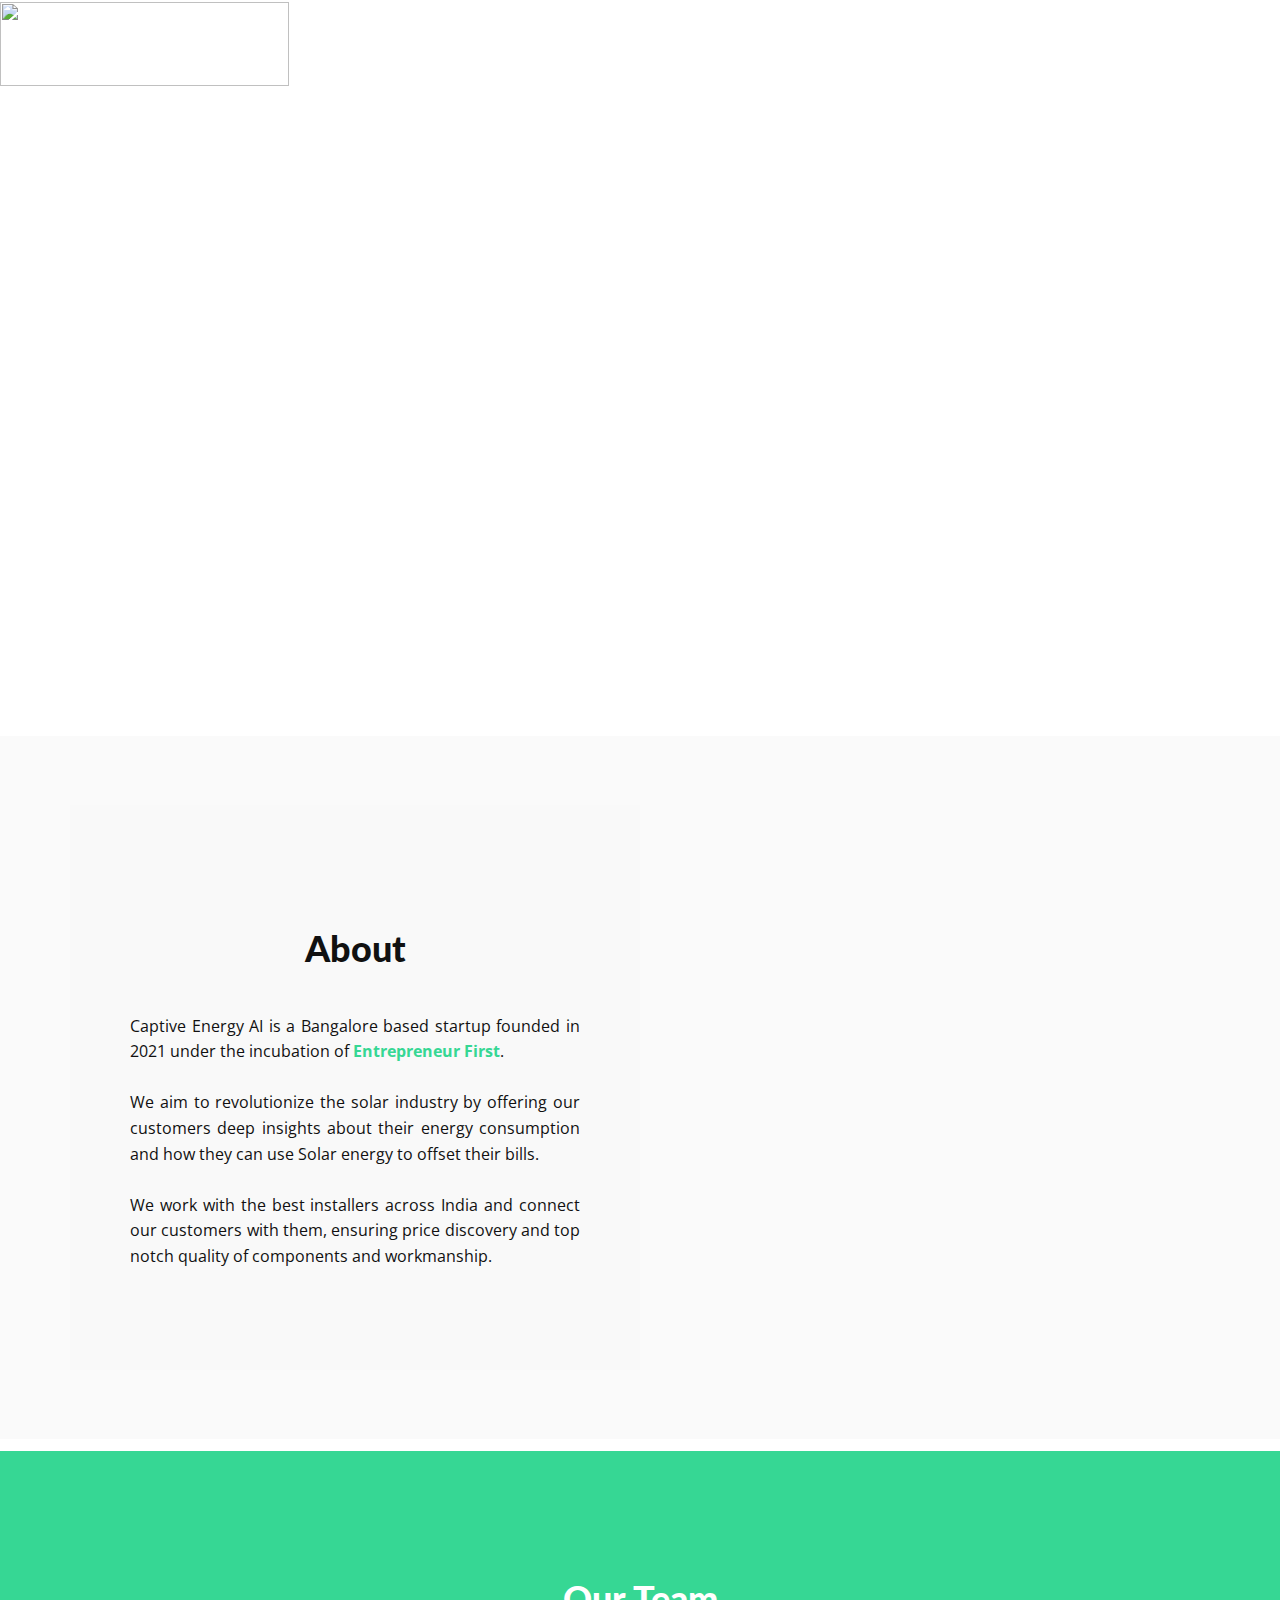
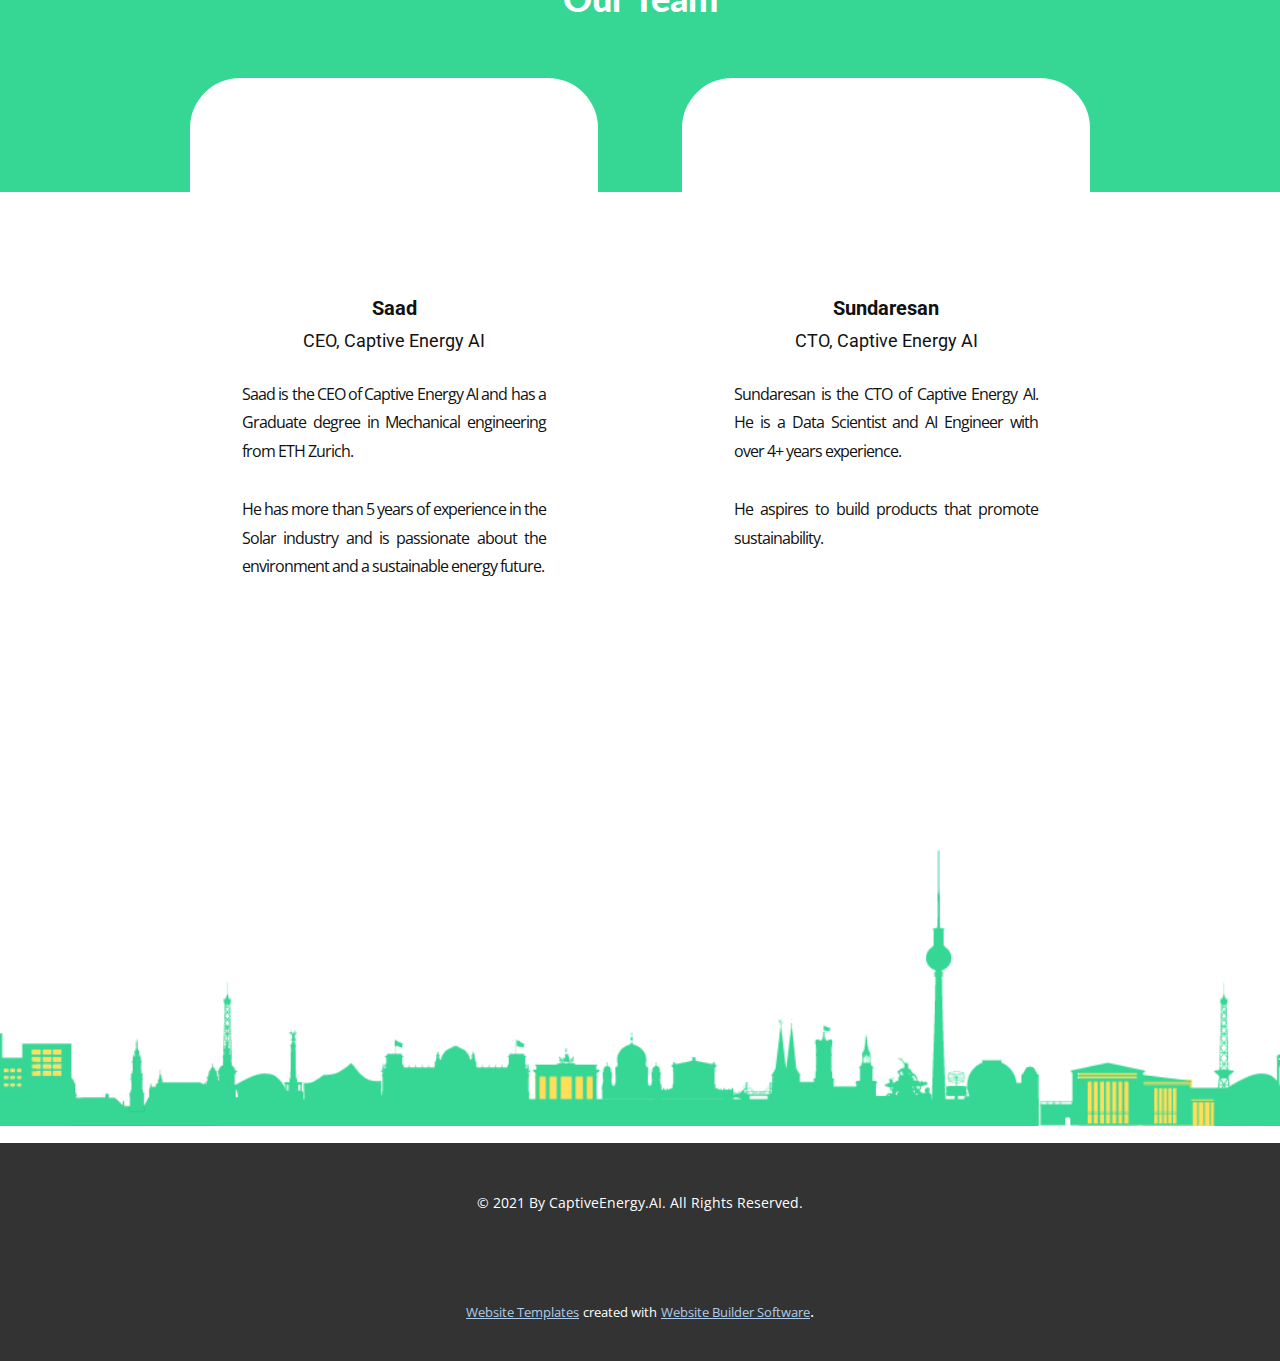
==== commit 07784e9e: "test test 6" ====
--- a/About.html
+++ b/About.html
@@ -106,22 +106,22 @@
       </div>
       <div class="u-list u-list-1">
         <div class="u-repeater u-repeater-1">
-          <div class="u-align-center u-container-style u-custom-item u-list-item u-radius-50 u-repeater-item u-shape-round u-white">
+          <div class="u-container-style u-custom-item u-list-item u-radius-50 u-repeater-item u-shape-round u-white">
             <div class="u-container-layout u-similar-container u-container-layout-2">
-              <div alt="" class="u-image u-image-circle u-image-1" data-image-width="375" data-image-height="375"></div>
-              <h5 class="u-text u-text-default u-text-2">Saad</h5>
-              <h6 class="u-text u-text-default u-text-3"> CEO, Captive Energy AI</h6>
-              <p class="u-text u-text-default-lg u-text-default-md u-text-default-xl u-text-4"> Saad is the CEO of Captive Energy AI and has a Graduate degree in Mechanical engineering from ETH Zurich.&nbsp;<br>
+              <div alt="" class="u-image u-image-circle u-image-1" data-image-width="375" data-image-height="375" data-href="https://www.linkedin.com/in/saad-khan-1207562b/"></div>
+              <h5 class="u-align-center u-text u-text-default u-text-2">Saad</h5>
+              <h6 class="u-align-center u-text u-text-default u-text-3"> CEO, Captive Energy AI</h6>
+              <p class="u-align-justify u-text u-text-4"> Saad is the CEO of Captive Energy AI and has a Graduate degree in Mechanical engineering from ETH Zurich.&nbsp;<br>
                 <br>He has more than 5 years of experience in the Solar industry and is passionate about the environment and a sustainable energy future.
               </p>
             </div>
           </div>
-          <div class="u-align-center u-container-style u-custom-item u-list-item u-radius-50 u-repeater-item u-shape-round u-white">
+          <div class="u-container-style u-custom-item u-list-item u-radius-50 u-repeater-item u-shape-round u-white">
             <div class="u-container-layout u-similar-container u-container-layout-3">
-              <div alt="" class="u-image u-image-circle u-image-2" data-image-width="512" data-image-height="512"></div>
-              <h5 class="u-text u-text-default u-text-5">Sundaresan</h5>
-              <h6 class="u-text u-text-default u-text-6">CTO, Captive Energy AI</h6>
-              <p class="u-text u-text-default-lg u-text-default-md u-text-default-xl u-text-7"> Sundaresan is the CTO of Captive Energy AI. He is a Data Scientist and AI Engineer with over 4+ years experience.&nbsp;<br>
+              <div alt="" class="u-image u-image-circle u-image-2" data-image-width="512" data-image-height="512" data-href="https://www.linkedin.com/in/sundaresanms/"></div>
+              <h5 class="u-align-center u-text u-text-default u-text-5">Sundaresan</h5>
+              <h6 class="u-align-center u-text u-text-default u-text-6">CTO, Captive Energy AI</h6>
+              <p class="u-align-justify u-text u-text-7"> Sundaresan is the CTO of Captive Energy AI. He is a Data Scientist and AI Engineer with over 4+ years experience.&nbsp;<br>
                 <br>He aspires to build products that promote sustainability.
               </p>
             </div>
--- a/About.css
+++ b/About.css
@@ -240,13 +240,13 @@
 
 .u-section-3 .u-list-1 {
   grid-template-rows: auto auto;
-  width: 757px;
+  width: 900px;
   margin: -114px auto 60px;
 }
 
 .u-section-3 .u-repeater-1 {
   grid-template-columns: calc(50% - 42px) calc(50% - 42px);
-  min-height: 215px;
+  min-height: 562px;
   grid-gap: 84px 84px;
 }
 
@@ -272,7 +272,10 @@
 }
 
 .u-section-3 .u-text-4 {
-  margin: 20px 0 0;
+  width: 304px;
+  line-height: 1.8;
+  letter-spacing: -1px;
+  margin: 28px auto 0;
 }
 
 .u-section-3 .u-container-layout-3 {
@@ -297,7 +300,10 @@
 }
 
 .u-section-3 .u-text-7 {
-  margin: 20px 0 0;
+  width: 304px;
+  line-height: 1.8;
+  letter-spacing: -1px;
+  margin: 28px auto 0;
 }
 
 @media (max-width: 1199px) {
@@ -387,8 +393,6 @@
 
   .u-section-3 .u-text-4 {
     width: auto;
-    margin-left: auto;
-    margin-right: auto;
   }
 
   .u-section-3 .u-container-layout-3 {
@@ -412,8 +416,6 @@
   .u-section-3 .u-text-7 {
     width: auto;
     margin-top: 46px;
-    margin-left: auto;
-    margin-right: auto;
   }
 }
 
@@ -439,8 +441,6 @@
 
   .u-section-3 .u-text-4 {
     margin-top: 30px;
-    margin-left: 0;
-    margin-right: 0;
   }
 
   .u-section-3 .u-text-6 {
@@ -449,8 +449,6 @@
 
   .u-section-3 .u-text-7 {
     margin-top: 30px;
-    margin-left: 0;
-    margin-right: 0;
   }
 } .u-section-4 {
   min-height: 396px;
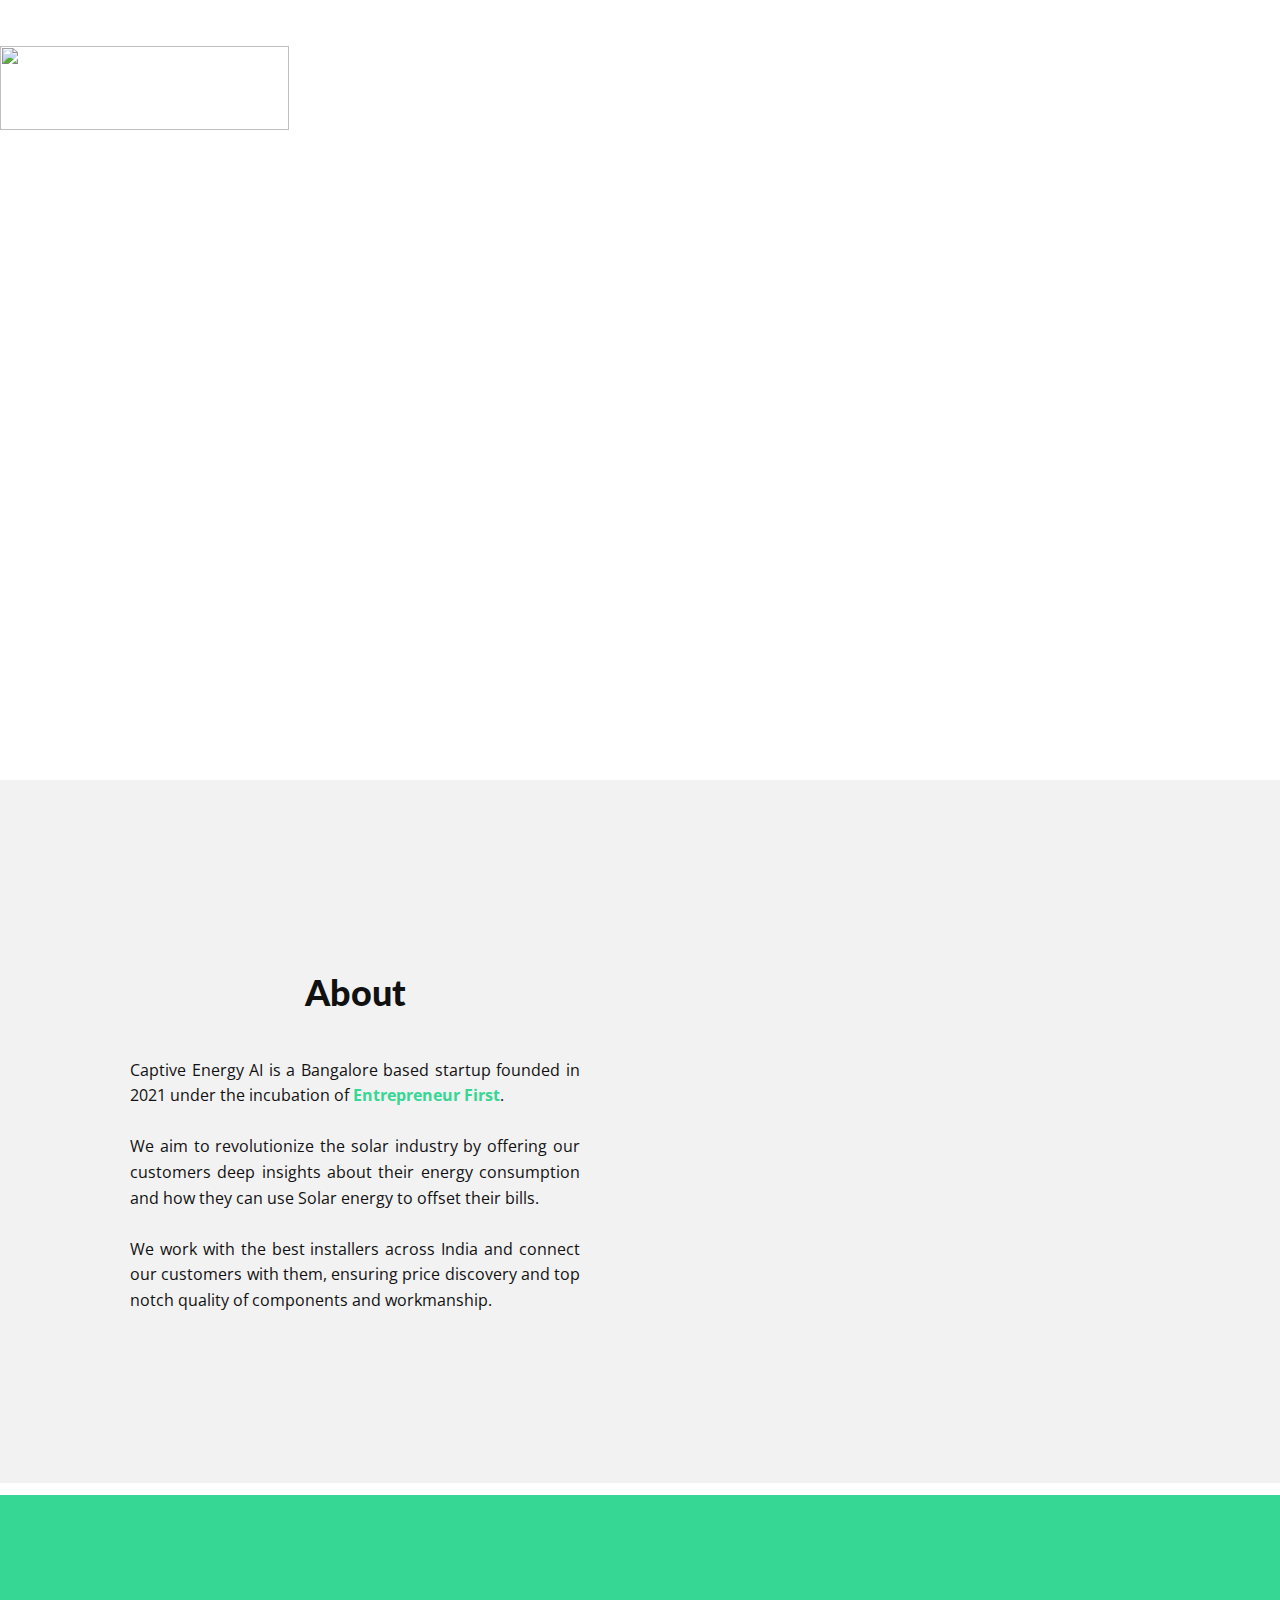
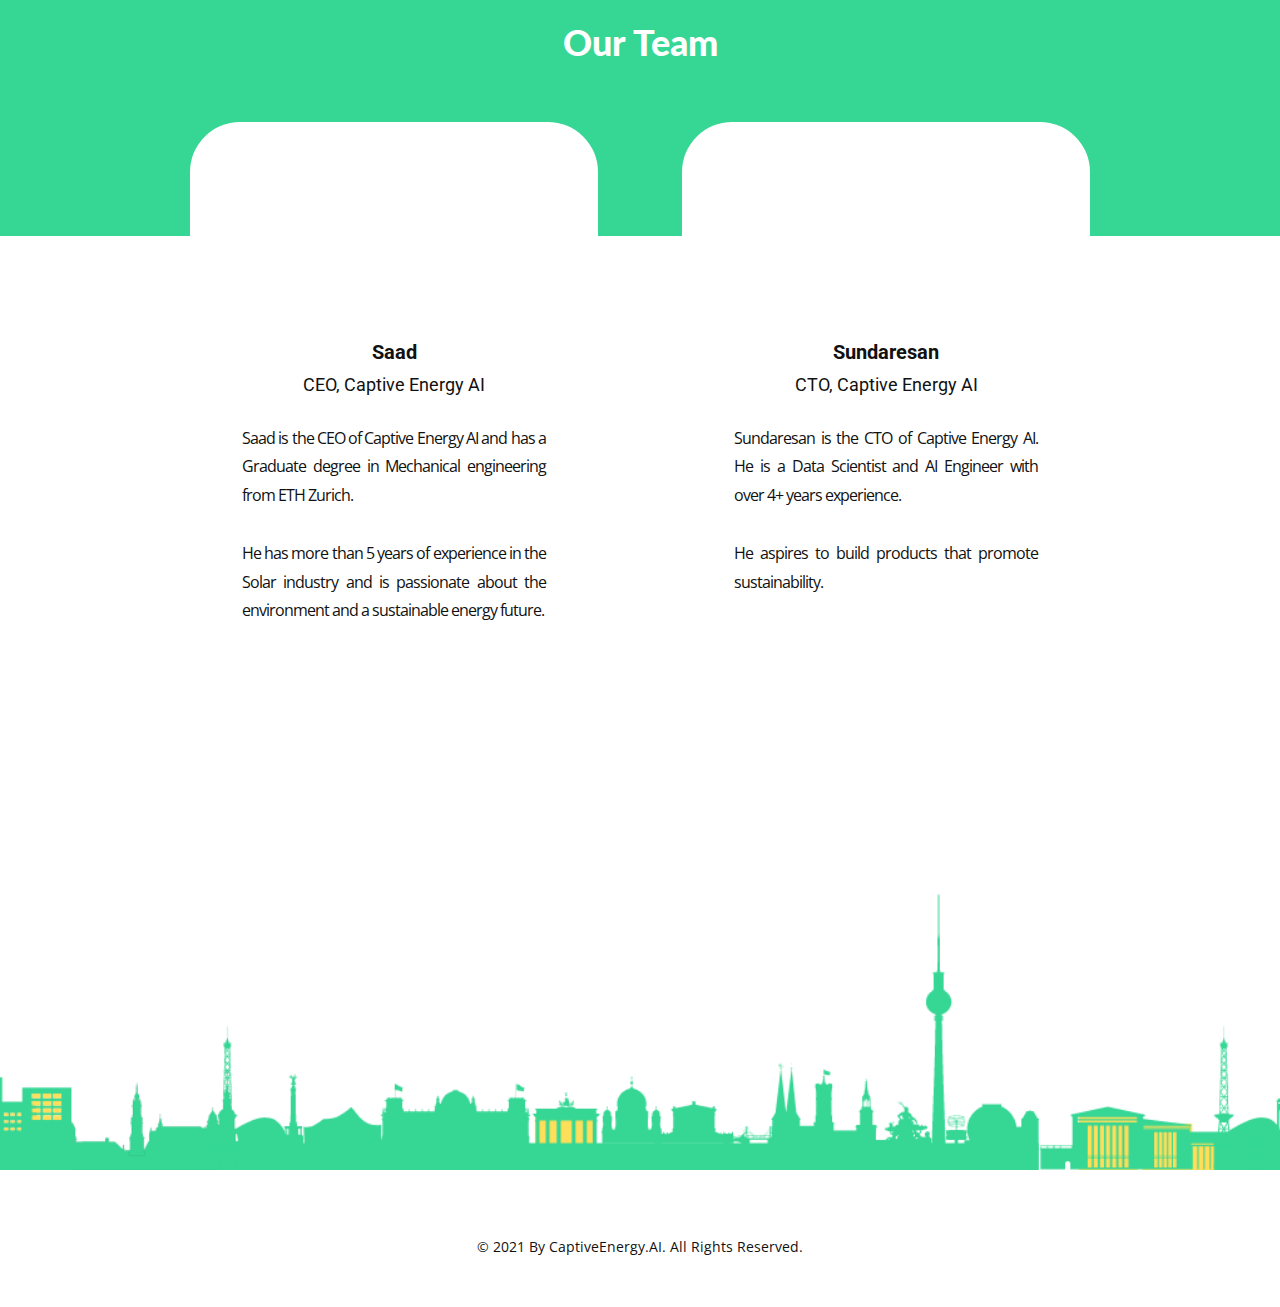
==== commit dcfcbdc1: "production testing 12" ====
--- a/About.html
+++ b/About.html
@@ -50,7 +50,7 @@
           <ul class="u-nav u-unstyled u-nav-1"><li class="u-nav-item"><a class="u-button-style u-nav-link u-text-active-palette-1-base u-text-hover-palette-2-base" href="Home.html" style="padding: 10px 20px;">Home</a>
 </li><li class="u-nav-item"><a class="u-button-style u-nav-link u-text-active-palette-1-base u-text-hover-palette-2-base" href="About.html" style="padding: 10px 20px;">About</a>
 </li><li class="u-nav-item"><a class="u-button-style u-nav-link u-text-active-palette-1-base u-text-hover-palette-2-base" href="Home.html#carousel_62d3" data-page-id="2794318970" style="padding: 10px 20px;">Contact</a>
-</li><li class="u-nav-item"><a class="u-button-style u-nav-link u-text-active-palette-1-base u-text-hover-palette-2-base" href="Get-Quote.html" style="padding: 10px 20px;">Get Quote</a>
+</li><li class="u-nav-item"><a class="u-active-palette-1-light-1 u-border-2 u-border-grey-75 u-border-hover-black u-btn u-btn-round u-button-style u-hover-white u-palette-1-base u-radius-6 u-text-active-black u-text-body-alt-color u-text-hover-black u-btn-1" href="Get-Quote.html#sec-bf66" style="padding: 10px 20px;">Get Quote</a>
 </li></ul>
         </div>
         <div class="u-custom-menu u-nav-container-collapse">
@@ -60,7 +60,7 @@
               <ul class="u-align-center u-nav u-popupmenu-items u-unstyled u-nav-2"><li class="u-nav-item"><a class="u-button-style u-nav-link" href="Home.html" style="padding: 10px 20px;">Home</a>
 </li><li class="u-nav-item"><a class="u-button-style u-nav-link" href="About.html" style="padding: 10px 20px;">About</a>
 </li><li class="u-nav-item"><a class="u-button-style u-nav-link" href="Home.html#carousel_62d3" data-page-id="2794318970" style="padding: 10px 20px;">Contact</a>
-</li><li class="u-nav-item"><a class="u-button-style u-nav-link" href="Get-Quote.html" style="padding: 10px 20px;">Get Quote</a>
+</li><li class="u-nav-item"><a class="u-button-style u-nav-link" href="Get-Quote.html#sec-bf66" style="padding: 10px 20px;">Get Quote</a>
 </li></ul>
             </div>
           </div>
@@ -145,22 +145,14 @@
     </section>
     
     
-    <footer class="u-align-center u-clearfix u-footer u-grey-80 u-footer" id="sec-8d29"><div class="u-clearfix u-sheet u-sheet-1">
+    <footer class="u-align-center u-clearfix u-footer u-white u-footer" id="sec-8d29"><div class="u-clearfix u-sheet u-sheet-1">
         <p class="u-small-text u-text u-text-variant u-text-1"> © 2021 By CaptiveEnergy.AI. All Rights Reserved.</p>
       </div></footer>
-    <section class="u-backlink u-clearfix u-grey-80">
-      <a class="u-link" href="https://nicepage.com/website-templates" target="_blank">
-        <span>Website Templates</span>
-      </a>
-      <p class="u-text">
-        <span>created with</span>
-      </p>
-      <a class="u-link" href="" target="_blank">
-        <span>Website Builder Software</span>
-      </a>. 
-    </section><span style="height: 64px; width: 64px; margin-left: 0px; margin-right: auto; margin-top: 0px; background-image: none; right: 20px; bottom: 20px" class="u-back-to-top u-icon u-icon-circle u-opacity u-opacity-85 u-palette-1-base u-spacing-15" data-href="#">
+    <section >
+ 
+    </section><span style="height: 64px; width: 64px; margin-left: 0px; margin-right: auto; margin-top: 0px; background-image: none; right: 20px; bottom: 20px;" class="u-back-to-top u-custom-color-2 u-hidden-sm u-hidden-xs u-icon u-icon-circle u-spacing-0" data-href="#">
         <svg class="u-svg-link" preserveAspectRatio="xMidYMin slice" viewBox="0 0 551.13 551.13"><use xmlns:xlink="http://www.w3.org/1999/xlink" xlink:href="#svg-1d98"></use></svg>
-        <svg class="u-svg-content" enable-background="new 0 0 551.13 551.13" viewBox="0 0 551.13 551.13" xmlns="http://www.w3.org/2000/svg" id="svg-1d98"><path d="m275.565 189.451 223.897 223.897h51.668l-275.565-275.565-275.565 275.565h51.668z"></path></svg>
+        <svg class="u-svg-content" enable-background="new 0 0 551.13 551.13" viewBox="0 0 551.13 551.13" xmlns="http://www.w3.org/2000/svg" id="svg-1d98" data-color="rgb(71, 138, 201)"><path d="m275.565 189.451 223.897 223.897h51.668l-275.565-275.565-275.565 275.565h51.668z"></path></svg>
     </span>
   
 </body></html>--- a/nicepage.css
+++ b/nicepage.css
@@ -35085,14 +35085,14 @@
         .u-table-alt-custom-color-4 tr:nth-child(even)
         {
             color: #111111;
-            background-color: #ffde59;
+            background-color: #ffef5f;
         }
 
         .u-button-style.u-custom-color-4,
         .u-button-style.u-custom-color-4[class*="u-border-"]
         {
             color: #111111 !important;
-            background-color: #ffde59 !important;
+            background-color: #ffef5f !important;
         }
 
         .u-button-style.u-custom-color-4:hover,
@@ -35107,7 +35107,7 @@
         li.active > .u-button-style.u-button-style.u-custom-color-4[class*="u-border-"]
         {
             color: #111111 !important;
-            background-color: #ffd737 !important;
+            background-color: #ffeb3c !important;
         }
 
         .u-hover-custom-color-4:hover,
@@ -35132,11 +35132,11 @@
         li.active > a.u-button-style.u-button-style.u-active-custom-color-4[class*="u-border-"]
         {
             color: #111111 !important;
-            background-color: #ffde59 !important;
+            background-color: #ffef5f !important;
         }
 
         a.u-link.u-hover-custom-color-4:hover {
-            color: #ffde59 !important;
+            color: #ffef5f !important;
         }
 
         
@@ -35148,14 +35148,14 @@
         .u-table-alt-custom-color-5 tr:nth-child(even)
         {
             color: #111111;
-            background-color: rgba(248,248,248,0.71);
+            background-color: #f2f2f2;
         }
 
         .u-button-style.u-custom-color-5,
         .u-button-style.u-custom-color-5[class*="u-border-"]
         {
             color: #111111 !important;
-            background-color: rgba(248,248,248,0.71) !important;
+            background-color: #f2f2f2 !important;
         }
 
         .u-button-style.u-custom-color-5:hover,
@@ -35170,7 +35170,7 @@
         li.active > .u-button-style.u-button-style.u-custom-color-5[class*="u-border-"]
         {
             color: #111111 !important;
-            background-color: rgba(223,223,223,0.71) !important;
+            background-color: #dadada !important;
         }
 
         .u-hover-custom-color-5:hover,
@@ -35195,11 +35195,11 @@
         li.active > a.u-button-style.u-button-style.u-active-custom-color-5[class*="u-border-"]
         {
             color: #111111 !important;
-            background-color: rgba(248,248,248,0.71) !important;
+            background-color: #f2f2f2 !important;
         }
 
         a.u-link.u-hover-custom-color-5:hover {
-            color: rgba(248,248,248,0.71) !important;
+            color: #f2f2f2 !important;
         }
 
         
@@ -35211,14 +35211,14 @@
         .u-table-alt-custom-color-6 tr:nth-child(even)
         {
             color: #111111;
-            background-color: #fafafa;
+            background-color: rgba(250,250,250,0.56);
         }
 
         .u-button-style.u-custom-color-6,
         .u-button-style.u-custom-color-6[class*="u-border-"]
         {
             color: #111111 !important;
-            background-color: #fafafa !important;
+            background-color: rgba(250,250,250,0.56) !important;
         }
 
         .u-button-style.u-custom-color-6:hover,
@@ -35233,7 +35233,7 @@
         li.active > .u-button-style.u-button-style.u-custom-color-6[class*="u-border-"]
         {
             color: #111111 !important;
-            background-color: #e1e1e1 !important;
+            background-color: rgba(225,225,225,0.56) !important;
         }
 
         .u-hover-custom-color-6:hover,
@@ -35258,74 +35258,11 @@
         li.active > a.u-button-style.u-button-style.u-active-custom-color-6[class*="u-border-"]
         {
             color: #111111 !important;
-            background-color: #fafafa !important;
+            background-color: rgba(250,250,250,0.56) !important;
         }
 
         a.u-link.u-hover-custom-color-6:hover {
-            color: #fafafa !important;
-        }
-
-        
-        
-        .u-custom-color-8,
-        .u-body.u-custom-color-8,
-        .u-container-style.u-custom-color-8:before,
-        .u-container-layout.u-custom-color-8:before,
-        .u-table-alt-custom-color-8 tr:nth-child(even)
-        {
-            color: #ffffff;
-            background-color: #5f8b72;
-        }
-
-        .u-button-style.u-custom-color-8,
-        .u-button-style.u-custom-color-8[class*="u-border-"]
-        {
-            color: #ffffff !important;
-            background-color: #5f8b72 !important;
-        }
-
-        .u-button-style.u-custom-color-8:hover,
-        .u-button-style.u-custom-color-8[class*="u-border-"]:hover,
-        .u-button-style.u-custom-color-8:focus,
-        .u-button-style.u-custom-color-8[class*="u-border-"]:focus,
-        .u-button-style.u-button-style.u-custom-color-8:active,
-        .u-button-style.u-button-style.u-custom-color-8[class*="u-border-"]:active,
-        .u-button-style.u-button-style.u-custom-color-8.active,
-        .u-button-style.u-button-style.u-custom-color-8[class*="u-border-"].active,
-        li.active > .u-button-style.u-button-style.u-custom-color-8,
-        li.active > .u-button-style.u-button-style.u-custom-color-8[class*="u-border-"]
-        {
-            color: #ffffff !important;
-            background-color: #567d67 !important;
-        }
-
-        .u-hover-custom-color-8:hover,
-        .u-hover-custom-color-8[class*="u-border-"]:hover,
-        .u-hover-custom-color-8:focus,
-        .u-hover-custom-color-8[class*="u-border-"]:focus,
-        .u-active-custom-color-8.u-active.u-active,
-        .u-active-custom-color-8[class*="u-border-"].u-active.u-active,
-        a.u-button-style.u-hover-custom-color-8:hover,
-        a.u-button-style.u-hover-custom-color-8[class*="u-border-"]:hover,
-        a.u-button-style:hover > .u-hover-custom-color-8,
-        a.u-button-style:hover > .u-hover-custom-color-8[class*="u-border-"],
-        a.u-button-style.u-hover-custom-color-8:focus,
-        a.u-button-style.u-hover-custom-color-8[class*="u-border-"]:focus,
-        a.u-button-style.u-button-style.u-active-custom-color-8:active,
-        a.u-button-style.u-button-style.u-active-custom-color-8[class*="u-border-"]:active,
-        a.u-button-style.u-button-style.u-active-custom-color-8.active,
-        a.u-button-style.u-button-style.u-active-custom-color-8[class*="u-border-"].active,
-        a.u-button-style.u-button-style.active > .u-active-custom-color-8,
-        a.u-button-style.u-button-style.active > .u-active-custom-color-8[class*="u-border-"],
-        li.active > a.u-button-style.u-button-style.u-active-custom-color-8,
-        li.active > a.u-button-style.u-button-style.u-active-custom-color-8[class*="u-border-"]
-        {
-            color: #ffffff !important;
-            background-color: #5f8b72 !important;
-        }
-
-        a.u-link.u-hover-custom-color-8:hover {
-            color: #5f8b72 !important;
+            color: rgba(250,250,250,0.56) !important;
         }
 
         
@@ -35392,69 +35329,6 @@
         }
 
         
-        
-        .u-custom-color-10,
-        .u-body.u-custom-color-10,
-        .u-container-style.u-custom-color-10:before,
-        .u-container-layout.u-custom-color-10:before,
-        .u-table-alt-custom-color-10 tr:nth-child(even)
-        {
-            color: #111111;
-            background-color: #fab919;
-        }
-
-        .u-button-style.u-custom-color-10,
-        .u-button-style.u-custom-color-10[class*="u-border-"]
-        {
-            color: #111111 !important;
-            background-color: #fab919 !important;
-        }
-
-        .u-button-style.u-custom-color-10:hover,
-        .u-button-style.u-custom-color-10[class*="u-border-"]:hover,
-        .u-button-style.u-custom-color-10:focus,
-        .u-button-style.u-custom-color-10[class*="u-border-"]:focus,
-        .u-button-style.u-button-style.u-custom-color-10:active,
-        .u-button-style.u-button-style.u-custom-color-10[class*="u-border-"]:active,
-        .u-button-style.u-button-style.u-custom-color-10.active,
-        .u-button-style.u-button-style.u-custom-color-10[class*="u-border-"].active,
-        li.active > .u-button-style.u-button-style.u-custom-color-10,
-        li.active > .u-button-style.u-button-style.u-custom-color-10[class*="u-border-"]
-        {
-            color: #111111 !important;
-            background-color: #f2ae05 !important;
-        }
-
-        .u-hover-custom-color-10:hover,
-        .u-hover-custom-color-10[class*="u-border-"]:hover,
-        .u-hover-custom-color-10:focus,
-        .u-hover-custom-color-10[class*="u-border-"]:focus,
-        .u-active-custom-color-10.u-active.u-active,
-        .u-active-custom-color-10[class*="u-border-"].u-active.u-active,
-        a.u-button-style.u-hover-custom-color-10:hover,
-        a.u-button-style.u-hover-custom-color-10[class*="u-border-"]:hover,
-        a.u-button-style:hover > .u-hover-custom-color-10,
-        a.u-button-style:hover > .u-hover-custom-color-10[class*="u-border-"],
-        a.u-button-style.u-hover-custom-color-10:focus,
-        a.u-button-style.u-hover-custom-color-10[class*="u-border-"]:focus,
-        a.u-button-style.u-button-style.u-active-custom-color-10:active,
-        a.u-button-style.u-button-style.u-active-custom-color-10[class*="u-border-"]:active,
-        a.u-button-style.u-button-style.u-active-custom-color-10.active,
-        a.u-button-style.u-button-style.u-active-custom-color-10[class*="u-border-"].active,
-        a.u-button-style.u-button-style.active > .u-active-custom-color-10,
-        a.u-button-style.u-button-style.active > .u-active-custom-color-10[class*="u-border-"],
-        li.active > a.u-button-style.u-button-style.u-active-custom-color-10,
-        li.active > a.u-button-style.u-button-style.u-active-custom-color-10[class*="u-border-"]
-        {
-            color: #111111 !important;
-            background-color: #fab919 !important;
-        }
-
-        a.u-link.u-hover-custom-color-10:hover {
-            color: #fab919 !important;
-        }
-
-        
 
         
         .u-border-custom-color-1,
@@ -35604,14 +35478,14 @@
         .u-border-custom-color-4,
         .u-separator-custom-color-4:after
         {
-            border-color: #ffde59;
-            stroke: #ffde59;
+            border-color: #ffef5f;
+            stroke: #ffef5f;
         }
 
         .u-button-style.u-border-custom-color-4
         {
-            border-color: #ffde59 !important;
-            color: #ffde59 !important;
+            border-color: #ffef5f !important;
+            color: #ffef5f !important;
             background-color: transparent !important;
         }
 
@@ -35619,7 +35493,7 @@
         .u-button-style.u-border-custom-color-4:focus
         {
             border-color: transparent !important;
-            color: #ffd737 !important;
+            color: #ffeb3c !important;
             background-color: transparent !important;
         }
 
@@ -35634,32 +35508,32 @@
         a.u-button-style.u-button-style.active > .u-border-active-custom-color-4,
         li.active > a.u-button-style.u-button-style.u-border-active-custom-color-4
         {
-            color: #ffde59 !important;
-            border-color: #ffde59 !important;
+            color: #ffef5f !important;
+            border-color: #ffef5f !important;
         }
 
         .u-link.u-border-custom-color-4[class*="u-border-"]
         {
-            border-color: #ffde59 !important;
+            border-color: #ffef5f !important;
         }
 
         .u-link.u-border-custom-color-4[class*="u-border-"]:hover
         {
-            border-color: #ffd737 !important;
+            border-color: #ffeb3c !important;
         }
         
         
         .u-border-custom-color-5,
         .u-separator-custom-color-5:after
         {
-            border-color: rgba(248,248,248,0.71);
-            stroke: rgba(248,248,248,0.71);
+            border-color: #f2f2f2;
+            stroke: #f2f2f2;
         }
 
         .u-button-style.u-border-custom-color-5
         {
-            border-color: rgba(248,248,248,0.71) !important;
-            color: rgba(248,248,248,0.71) !important;
+            border-color: #f2f2f2 !important;
+            color: #f2f2f2 !important;
             background-color: transparent !important;
         }
 
@@ -35667,7 +35541,7 @@
         .u-button-style.u-border-custom-color-5:focus
         {
             border-color: transparent !important;
-            color: rgba(223,223,223,0.71) !important;
+            color: #dadada !important;
             background-color: transparent !important;
         }
 
@@ -35682,32 +35556,32 @@
         a.u-button-style.u-button-style.active > .u-border-active-custom-color-5,
         li.active > a.u-button-style.u-button-style.u-border-active-custom-color-5
         {
-            color: rgba(248,248,248,0.71) !important;
-            border-color: rgba(248,248,248,0.71) !important;
+            color: #f2f2f2 !important;
+            border-color: #f2f2f2 !important;
         }
 
         .u-link.u-border-custom-color-5[class*="u-border-"]
         {
-            border-color: rgba(248,248,248,0.71) !important;
+            border-color: #f2f2f2 !important;
         }
 
         .u-link.u-border-custom-color-5[class*="u-border-"]:hover
         {
-            border-color: rgba(223,223,223,0.71) !important;
+            border-color: #dadada !important;
         }
         
         
         .u-border-custom-color-6,
         .u-separator-custom-color-6:after
         {
-            border-color: #fafafa;
-            stroke: #fafafa;
+            border-color: rgba(250,250,250,0.56);
+            stroke: rgba(250,250,250,0.56);
         }
 
         .u-button-style.u-border-custom-color-6
         {
-            border-color: #fafafa !important;
-            color: #fafafa !important;
+            border-color: rgba(250,250,250,0.56) !important;
+            color: rgba(250,250,250,0.56) !important;
             background-color: transparent !important;
         }
 
@@ -35715,7 +35589,7 @@
         .u-button-style.u-border-custom-color-6:focus
         {
             border-color: transparent !important;
-            color: #e1e1e1 !important;
+            color: rgba(225,225,225,0.56) !important;
             background-color: transparent !important;
         }
 
@@ -35730,66 +35604,18 @@
         a.u-button-style.u-button-style.active > .u-border-active-custom-color-6,
         li.active > a.u-button-style.u-button-style.u-border-active-custom-color-6
         {
-            color: #fafafa !important;
-            border-color: #fafafa !important;
+            color: rgba(250,250,250,0.56) !important;
+            border-color: rgba(250,250,250,0.56) !important;
         }
 
         .u-link.u-border-custom-color-6[class*="u-border-"]
         {
-            border-color: #fafafa !important;
+            border-color: rgba(250,250,250,0.56) !important;
         }
 
         .u-link.u-border-custom-color-6[class*="u-border-"]:hover
         {
-            border-color: #e1e1e1 !important;
-        }
-        
-        
-        .u-border-custom-color-8,
-        .u-separator-custom-color-8:after
-        {
-            border-color: #5f8b72;
-            stroke: #5f8b72;
-        }
-
-        .u-button-style.u-border-custom-color-8
-        {
-            border-color: #5f8b72 !important;
-            color: #5f8b72 !important;
-            background-color: transparent !important;
-        }
-
-        .u-button-style.u-border-custom-color-8:hover,
-        .u-button-style.u-border-custom-color-8:focus
-        {
-            border-color: transparent !important;
-            color: #567d67 !important;
-            background-color: transparent !important;
-        }
-
-        .u-border-hover-custom-color-8:hover,
-        .u-border-hover-custom-color-8:focus,
-        .u-border-active-custom-color-8.u-active.u-active,
-        a.u-button-style.u-border-hover-custom-color-8:hover,
-        a.u-button-style:hover > .u-border-hover-custom-color-8,
-        a.u-button-style.u-border-hover-custom-color-8:focus,
-        a.u-button-style.u-button-style.u-border-active-custom-color-8:active,
-        a.u-button-style.u-button-style.u-border-active-custom-color-8.active,
-        a.u-button-style.u-button-style.active > .u-border-active-custom-color-8,
-        li.active > a.u-button-style.u-button-style.u-border-active-custom-color-8
-        {
-            color: #5f8b72 !important;
-            border-color: #5f8b72 !important;
-        }
-
-        .u-link.u-border-custom-color-8[class*="u-border-"]
-        {
-            border-color: #5f8b72 !important;
-        }
-
-        .u-link.u-border-custom-color-8[class*="u-border-"]:hover
-        {
-            border-color: #567d67 !important;
+            border-color: rgba(225,225,225,0.56) !important;
         }
         
         
@@ -35838,54 +35664,6 @@
         .u-link.u-border-custom-color-9[class*="u-border-"]:hover
         {
             border-color: #99dde4 !important;
-        }
-        
-        
-        .u-border-custom-color-10,
-        .u-separator-custom-color-10:after
-        {
-            border-color: #fab919;
-            stroke: #fab919;
-        }
-
-        .u-button-style.u-border-custom-color-10
-        {
-            border-color: #fab919 !important;
-            color: #fab919 !important;
-            background-color: transparent !important;
-        }
-
-        .u-button-style.u-border-custom-color-10:hover,
-        .u-button-style.u-border-custom-color-10:focus
-        {
-            border-color: transparent !important;
-            color: #f2ae05 !important;
-            background-color: transparent !important;
-        }
-
-        .u-border-hover-custom-color-10:hover,
-        .u-border-hover-custom-color-10:focus,
-        .u-border-active-custom-color-10.u-active.u-active,
-        a.u-button-style.u-border-hover-custom-color-10:hover,
-        a.u-button-style:hover > .u-border-hover-custom-color-10,
-        a.u-button-style.u-border-hover-custom-color-10:focus,
-        a.u-button-style.u-button-style.u-border-active-custom-color-10:active,
-        a.u-button-style.u-button-style.u-border-active-custom-color-10.active,
-        a.u-button-style.u-button-style.active > .u-border-active-custom-color-10,
-        li.active > a.u-button-style.u-button-style.u-border-active-custom-color-10
-        {
-            color: #fab919 !important;
-            border-color: #fab919 !important;
-        }
-
-        .u-link.u-border-custom-color-10[class*="u-border-"]
-        {
-            border-color: #fab919 !important;
-        }
-
-        .u-link.u-border-custom-color-10[class*="u-border-"]:hover
-        {
-            border-color: #f2ae05 !important;
         }
         
 
@@ -36083,7 +35861,7 @@
         a.u-button-style.u-text-custom-color-4,
         a.u-button-style.u-text-custom-color-4[class*="u-border-"]
         {
-            color: #ffde59 !important;
+            color: #ffef5f !important;
         }
 
         a.u-button-style.u-text-custom-color-4:hover,
@@ -36095,7 +35873,7 @@
         a.u-button-style.u-button-style.u-text-custom-color-4.active,
         a.u-button-style.u-button-style.u-text-custom-color-4[class*="u-border-"].active
         {
-            color: #ffd737 !important;
+            color: #ffeb3c !important;
         }
 
         a.u-button-style:hover > .u-text-hover-custom-color-4,
@@ -36119,7 +35897,7 @@
         .u-popupmenu-items.u-text-hover-custom-color-4 .u-nav-link:hover,
         .u-popupmenu-items.u-popupmenu-items.u-text-active-custom-color-4 .u-nav-link.active
         {
-            color: #ffde59 !important;
+            color: #ffef5f !important;
         }
 
         .u-text-custom-color-4 .u-svg-link,
@@ -36128,17 +35906,17 @@
         .u-button-style.u-button-style.active > .u-text-active-custom-color-4 .u-svg-link,
         .u-text-hover-custom-color-4:focus .u-svg-link
         {
-            fill: #ffde59;
+            fill: #ffef5f;
         }
 
         .u-link.u-text-custom-color-4:hover
         {
-            color: #ffd737 !important;
+            color: #ffeb3c !important;
         }
 
         a.u-link.u-text-hover-custom-color-4:hover
         {
-            color: #ffde59 !important;
+            color: #ffef5f !important;
         }
         
         
@@ -36146,7 +35924,7 @@
         a.u-button-style.u-text-custom-color-5,
         a.u-button-style.u-text-custom-color-5[class*="u-border-"]
         {
-            color: rgba(248,248,248,0.71) !important;
+            color: #f2f2f2 !important;
         }
 
         a.u-button-style.u-text-custom-color-5:hover,
@@ -36158,7 +35936,7 @@
         a.u-button-style.u-button-style.u-text-custom-color-5.active,
         a.u-button-style.u-button-style.u-text-custom-color-5[class*="u-border-"].active
         {
-            color: rgba(223,223,223,0.71) !important;
+            color: #dadada !important;
         }
 
         a.u-button-style:hover > .u-text-hover-custom-color-5,
@@ -36182,7 +35960,7 @@
         .u-popupmenu-items.u-text-hover-custom-color-5 .u-nav-link:hover,
         .u-popupmenu-items.u-popupmenu-items.u-text-active-custom-color-5 .u-nav-link.active
         {
-            color: rgba(248,248,248,0.71) !important;
+            color: #f2f2f2 !important;
         }
 
         .u-text-custom-color-5 .u-svg-link,
@@ -36191,17 +35969,17 @@
         .u-button-style.u-button-style.active > .u-text-active-custom-color-5 .u-svg-link,
         .u-text-hover-custom-color-5:focus .u-svg-link
         {
-            fill: rgba(248,248,248,0.71);
+            fill: #f2f2f2;
         }
 
         .u-link.u-text-custom-color-5:hover
         {
-            color: rgba(223,223,223,0.71) !important;
+            color: #dadada !important;
         }
 
         a.u-link.u-text-hover-custom-color-5:hover
         {
-            color: rgba(248,248,248,0.71) !important;
+            color: #f2f2f2 !important;
         }
         
         
@@ -36209,7 +35987,7 @@
         a.u-button-style.u-text-custom-color-6,
         a.u-button-style.u-text-custom-color-6[class*="u-border-"]
         {
-            color: #fafafa !important;
+            color: rgba(250,250,250,0.56) !important;
         }
 
         a.u-button-style.u-text-custom-color-6:hover,
@@ -36221,7 +35999,7 @@
         a.u-button-style.u-button-style.u-text-custom-color-6.active,
         a.u-button-style.u-button-style.u-text-custom-color-6[class*="u-border-"].active
         {
-            color: #e1e1e1 !important;
+            color: rgba(225,225,225,0.56) !important;
         }
 
         a.u-button-style:hover > .u-text-hover-custom-color-6,
@@ -36245,7 +36023,7 @@
         .u-popupmenu-items.u-text-hover-custom-color-6 .u-nav-link:hover,
         .u-popupmenu-items.u-popupmenu-items.u-text-active-custom-color-6 .u-nav-link.active
         {
-            color: #fafafa !important;
+            color: rgba(250,250,250,0.56) !important;
         }
 
         .u-text-custom-color-6 .u-svg-link,
@@ -36254,80 +36032,17 @@
         .u-button-style.u-button-style.active > .u-text-active-custom-color-6 .u-svg-link,
         .u-text-hover-custom-color-6:focus .u-svg-link
         {
-            fill: #fafafa;
+            fill: rgba(250,250,250,0.56);
         }
 
         .u-link.u-text-custom-color-6:hover
         {
-            color: #e1e1e1 !important;
+            color: rgba(225,225,225,0.56) !important;
         }
 
         a.u-link.u-text-hover-custom-color-6:hover
         {
-            color: #fafafa !important;
-        }
-        
-        
-        .u-text-custom-color-8,
-        a.u-button-style.u-text-custom-color-8,
-        a.u-button-style.u-text-custom-color-8[class*="u-border-"]
-        {
-            color: #5f8b72 !important;
-        }
-
-        a.u-button-style.u-text-custom-color-8:hover,
-        a.u-button-style.u-text-custom-color-8[class*="u-border-"]:hover,
-        a.u-button-style.u-text-custom-color-8:focus,
-        a.u-button-style.u-text-custom-color-8[class*="u-border-"]:focus,
-        a.u-button-style.u-button-style.u-text-custom-color-8:active,
-        a.u-button-style.u-button-style.u-text-custom-color-8[class*="u-border-"]:active,
-        a.u-button-style.u-button-style.u-text-custom-color-8.active,
-        a.u-button-style.u-button-style.u-text-custom-color-8[class*="u-border-"].active
-        {
-            color: #567d67 !important;
-        }
-
-        a.u-button-style:hover > .u-text-hover-custom-color-8,
-        a.u-button-style:hover > .u-text-hover-custom-color-8[class*="u-border-"],
-        a.u-button-style.u-button-style.u-text-hover-custom-color-8:hover,
-        a.u-button-style.u-button-style.u-text-hover-custom-color-8[class*="u-border-"]:hover,
-        a.u-button-style.u-button-style.u-button-style.u-text-hover-custom-color-8.active,
-        a.u-button-style.u-button-style.u-button-style.u-text-hover-custom-color-8[class*="u-border-"].active,
-        a.u-button-style.u-button-style.u-button-style.u-text-hover-custom-color-8:active,
-        a.u-button-style.u-button-style.u-button-style.u-text-hover-custom-color-8[class*="u-border-"]:active,
-        a.u-button-style.u-button-style.u-text-hover-custom-color-8:focus,
-        a.u-button-style.u-button-style.u-text-hover-custom-color-8[class*="u-border-"]:focus,
-        a.u-button-style.u-button-style.u-button-style.u-button-style.u-text-active-custom-color-8:active,
-        a.u-button-style.u-button-style.u-button-style.u-button-style.u-text-active-custom-color-8[class*="u-border-"]:active,
-        a.u-button-style.u-button-style.u-button-style.u-button-style.u-text-active-custom-color-8.active,
-        a.u-button-style.u-button-style.u-button-style.u-button-style.u-text-active-custom-color-8[class*="u-border-"].active,
-        a.u-button-style.u-button-style.active > .u-text-active-custom-color-8,
-        a.u-button-style.u-button-style.active > .u-text-active-custom-color-8[class*="u-border-"],
-        :not(.level-2) > .u-nav > .u-nav-item > a.u-nav-link.u-text-hover-custom-color-8:hover,
-        :not(.level-2) > .u-nav > .u-nav-item > a.u-nav-link.u-nav-link.u-text-active-custom-color-8.active,
-        .u-popupmenu-items.u-text-hover-custom-color-8 .u-nav-link:hover,
-        .u-popupmenu-items.u-popupmenu-items.u-text-active-custom-color-8 .u-nav-link.active
-        {
-            color: #5f8b72 !important;
-        }
-
-        .u-text-custom-color-8 .u-svg-link,
-        .u-text-hover-custom-color-8:hover .u-svg-link,
-        .u-button-style:hover > .u-text-hover-custom-color-8 .u-svg-link,
-        .u-button-style.u-button-style.active > .u-text-active-custom-color-8 .u-svg-link,
-        .u-text-hover-custom-color-8:focus .u-svg-link
-        {
-            fill: #5f8b72;
-        }
-
-        .u-link.u-text-custom-color-8:hover
-        {
-            color: #567d67 !important;
-        }
-
-        a.u-link.u-text-hover-custom-color-8:hover
-        {
-            color: #5f8b72 !important;
+            color: rgba(250,250,250,0.56) !important;
         }
         
         
@@ -36391,69 +36106,6 @@
         a.u-link.u-text-hover-custom-color-9:hover
         {
             color: #bbe8ed !important;
-        }
-        
-        
-        .u-text-custom-color-10,
-        a.u-button-style.u-text-custom-color-10,
-        a.u-button-style.u-text-custom-color-10[class*="u-border-"]
-        {
-            color: #fab919 !important;
-        }
-
-        a.u-button-style.u-text-custom-color-10:hover,
-        a.u-button-style.u-text-custom-color-10[class*="u-border-"]:hover,
-        a.u-button-style.u-text-custom-color-10:focus,
-        a.u-button-style.u-text-custom-color-10[class*="u-border-"]:focus,
-        a.u-button-style.u-button-style.u-text-custom-color-10:active,
-        a.u-button-style.u-button-style.u-text-custom-color-10[class*="u-border-"]:active,
-        a.u-button-style.u-button-style.u-text-custom-color-10.active,
-        a.u-button-style.u-button-style.u-text-custom-color-10[class*="u-border-"].active
-        {
-            color: #f2ae05 !important;
-        }
-
-        a.u-button-style:hover > .u-text-hover-custom-color-10,
-        a.u-button-style:hover > .u-text-hover-custom-color-10[class*="u-border-"],
-        a.u-button-style.u-button-style.u-text-hover-custom-color-10:hover,
-        a.u-button-style.u-button-style.u-text-hover-custom-color-10[class*="u-border-"]:hover,
-        a.u-button-style.u-button-style.u-button-style.u-text-hover-custom-color-10.active,
-        a.u-button-style.u-button-style.u-button-style.u-text-hover-custom-color-10[class*="u-border-"].active,
-        a.u-button-style.u-button-style.u-button-style.u-text-hover-custom-color-10:active,
-        a.u-button-style.u-button-style.u-button-style.u-text-hover-custom-color-10[class*="u-border-"]:active,
-        a.u-button-style.u-button-style.u-text-hover-custom-color-10:focus,
-        a.u-button-style.u-button-style.u-text-hover-custom-color-10[class*="u-border-"]:focus,
-        a.u-button-style.u-button-style.u-button-style.u-button-style.u-text-active-custom-color-10:active,
-        a.u-button-style.u-button-style.u-button-style.u-button-style.u-text-active-custom-color-10[class*="u-border-"]:active,
-        a.u-button-style.u-button-style.u-button-style.u-button-style.u-text-active-custom-color-10.active,
-        a.u-button-style.u-button-style.u-button-style.u-button-style.u-text-active-custom-color-10[class*="u-border-"].active,
-        a.u-button-style.u-button-style.active > .u-text-active-custom-color-10,
-        a.u-button-style.u-button-style.active > .u-text-active-custom-color-10[class*="u-border-"],
-        :not(.level-2) > .u-nav > .u-nav-item > a.u-nav-link.u-text-hover-custom-color-10:hover,
-        :not(.level-2) > .u-nav > .u-nav-item > a.u-nav-link.u-nav-link.u-text-active-custom-color-10.active,
-        .u-popupmenu-items.u-text-hover-custom-color-10 .u-nav-link:hover,
-        .u-popupmenu-items.u-popupmenu-items.u-text-active-custom-color-10 .u-nav-link.active
-        {
-            color: #fab919 !important;
-        }
-
-        .u-text-custom-color-10 .u-svg-link,
-        .u-text-hover-custom-color-10:hover .u-svg-link,
-        .u-button-style:hover > .u-text-hover-custom-color-10 .u-svg-link,
-        .u-button-style.u-button-style.active > .u-text-active-custom-color-10 .u-svg-link,
-        .u-text-hover-custom-color-10:focus .u-svg-link
-        {
-            fill: #fab919;
-        }
-
-        .u-link.u-text-custom-color-10:hover
-        {
-            color: #f2ae05 !important;
-        }
-
-        a.u-link.u-text-hover-custom-color-10:hover
-        {
-            color: #fab919 !important;
         }
 
         
@@ -36704,25 +36356,25 @@
         /** color-rules **/
 
         /** alt-color-rules **/
-        .u-custom-color-1 a,.u-custom-color-3 a,.u-custom-color-8 a,.u-body-color a,.u-palette-1-base a,.u-palette-1-dark-3 a,.u-palette-1-dark-2 a,.u-palette-1-dark-1 a,.u-palette-1 a,.u-palette-1-light-1 a,.u-palette-2-base a,.u-palette-2-dark-3 a,.u-palette-2-dark-2 a,.u-palette-2-dark-1 a,.u-palette-2 a,.u-palette-2-light-1 a,.u-palette-3-dark-3 a,.u-palette-3-dark-2 a,.u-palette-3-dark-1 a,.u-palette-4-base a,.u-palette-4-dark-3 a,.u-palette-4-dark-2 a,.u-palette-4-dark-1 a,.u-palette-5-dark-3 a,.u-palette-5-dark-2 a,.u-palette-5-dark-1 a,.u-grey-40 a,.u-grey-30 a,.u-grey-90 a,.u-grey-80 a,.u-grey-75 a,.u-black a,.u-grey-70 a,.u-grey-60 a,.u-grey-50 a,.u-grey-dark-3 a,.u-grey-dark-2 a,.u-grey-dark-1 a,.u-grey a,.u-shading a,.u-overlap-contrast .u-header a:not(.u-nav-link):not(.u-btn)
+        .u-custom-color-1 a,.u-custom-color-3 a,.u-body-color a,.u-palette-1-base a,.u-palette-1-dark-3 a,.u-palette-1-dark-2 a,.u-palette-1-dark-1 a,.u-palette-1 a,.u-palette-1-light-1 a,.u-palette-2-base a,.u-palette-2-dark-3 a,.u-palette-2-dark-2 a,.u-palette-2-dark-1 a,.u-palette-2 a,.u-palette-2-light-1 a,.u-palette-3-dark-3 a,.u-palette-3-dark-2 a,.u-palette-3-dark-1 a,.u-palette-4-base a,.u-palette-4-dark-3 a,.u-palette-4-dark-2 a,.u-palette-4-dark-1 a,.u-palette-5-dark-3 a,.u-palette-5-dark-2 a,.u-palette-5-dark-1 a,.u-grey-40 a,.u-grey-30 a,.u-grey-90 a,.u-grey-80 a,.u-grey-75 a,.u-black a,.u-grey-70 a,.u-grey-60 a,.u-grey-50 a,.u-grey-dark-3 a,.u-grey-dark-2 a,.u-grey-dark-1 a,.u-grey a,.u-shading a,.u-overlap-contrast .u-header a:not(.u-nav-link):not(.u-btn)
         {
         color: #adcce9;
         }
-        .u-custom-color-1 a:hover,.u-custom-color-3 a:hover,.u-custom-color-8 a:hover,.u-body-color a:hover,.u-palette-1-base a:hover,.u-palette-1-dark-3 a:hover,.u-palette-1-dark-2 a:hover,.u-palette-1-dark-1 a:hover,.u-palette-1 a:hover,.u-palette-1-light-1 a:hover,.u-palette-2-base a:hover,.u-palette-2-dark-3 a:hover,.u-palette-2-dark-2 a:hover,.u-palette-2-dark-1 a:hover,.u-palette-2 a:hover,.u-palette-2-light-1 a:hover,.u-palette-3-dark-3 a:hover,.u-palette-3-dark-2 a:hover,.u-palette-3-dark-1 a:hover,.u-palette-4-base a:hover,.u-palette-4-dark-3 a:hover,.u-palette-4-dark-2 a:hover,.u-palette-4-dark-1 a:hover,.u-palette-5-dark-3 a:hover,.u-palette-5-dark-2 a:hover,.u-palette-5-dark-1 a:hover,.u-grey-40 a:hover,.u-grey-30 a:hover,.u-grey-90 a:hover,.u-grey-80 a:hover,.u-grey-75 a:hover,.u-black a:hover,.u-grey-70 a:hover,.u-grey-60 a:hover,.u-grey-50 a:hover,.u-grey-dark-3 a:hover,.u-grey-dark-2 a:hover,.u-grey-dark-1 a:hover,.u-grey a:hover
+        .u-custom-color-1 a:hover,.u-custom-color-3 a:hover,.u-body-color a:hover,.u-palette-1-base a:hover,.u-palette-1-dark-3 a:hover,.u-palette-1-dark-2 a:hover,.u-palette-1-dark-1 a:hover,.u-palette-1 a:hover,.u-palette-1-light-1 a:hover,.u-palette-2-base a:hover,.u-palette-2-dark-3 a:hover,.u-palette-2-dark-2 a:hover,.u-palette-2-dark-1 a:hover,.u-palette-2 a:hover,.u-palette-2-light-1 a:hover,.u-palette-3-dark-3 a:hover,.u-palette-3-dark-2 a:hover,.u-palette-3-dark-1 a:hover,.u-palette-4-base a:hover,.u-palette-4-dark-3 a:hover,.u-palette-4-dark-2 a:hover,.u-palette-4-dark-1 a:hover,.u-palette-5-dark-3 a:hover,.u-palette-5-dark-2 a:hover,.u-palette-5-dark-1 a:hover,.u-grey-40 a:hover,.u-grey-30 a:hover,.u-grey-90 a:hover,.u-grey-80 a:hover,.u-grey-75 a:hover,.u-black a:hover,.u-grey-70 a:hover,.u-grey-60 a:hover,.u-grey-50 a:hover,.u-grey-dark-3 a:hover,.u-grey-dark-2 a:hover,.u-grey-dark-1 a:hover,.u-grey a:hover
         {
         color: grey-30-darker;
         }
-        .u-custom-color-1 .u-btn,.u-custom-color-3 .u-btn,.u-custom-color-8 .u-btn,.u-body-color .u-btn,.u-palette-1-base .u-btn,.u-palette-1-dark-3 .u-btn,.u-palette-1-dark-2 .u-btn,.u-palette-1-dark-1 .u-btn,.u-palette-1 .u-btn,.u-palette-1-light-1 .u-btn,.u-palette-2-base .u-btn,.u-palette-2-dark-3 .u-btn,.u-palette-2-dark-2 .u-btn,.u-palette-2-dark-1 .u-btn,.u-palette-2 .u-btn,.u-palette-2-light-1 .u-btn,.u-palette-3-dark-3 .u-btn,.u-palette-3-dark-2 .u-btn,.u-palette-3-dark-1 .u-btn,.u-palette-4-base .u-btn,.u-palette-4-dark-3 .u-btn,.u-palette-4-dark-2 .u-btn,.u-palette-4-dark-1 .u-btn,.u-palette-5-dark-3 .u-btn,.u-palette-5-dark-2 .u-btn,.u-palette-5-dark-1 .u-btn,.u-grey-40 .u-btn,.u-grey-30 .u-btn,.u-grey-90 .u-btn,.u-grey-80 .u-btn,.u-grey-75 .u-btn,.u-black .u-btn,.u-grey-70 .u-btn,.u-grey-60 .u-btn,.u-grey-50 .u-btn,.u-grey-dark-3 .u-btn,.u-grey-dark-2 .u-btn,.u-grey-dark-1 .u-btn,.u-grey .u-btn,.u-shading .u-btn,.u-overlap-contrast .u-header .u-btn
+        .u-custom-color-1 .u-btn,.u-custom-color-3 .u-btn,.u-body-color .u-btn,.u-palette-1-base .u-btn,.u-palette-1-dark-3 .u-btn,.u-palette-1-dark-2 .u-btn,.u-palette-1-dark-1 .u-btn,.u-palette-1 .u-btn,.u-palette-1-light-1 .u-btn,.u-palette-2-base .u-btn,.u-palette-2-dark-3 .u-btn,.u-palette-2-dark-2 .u-btn,.u-palette-2-dark-1 .u-btn,.u-palette-2 .u-btn,.u-palette-2-light-1 .u-btn,.u-palette-3-dark-3 .u-btn,.u-palette-3-dark-2 .u-btn,.u-palette-3-dark-1 .u-btn,.u-palette-4-base .u-btn,.u-palette-4-dark-3 .u-btn,.u-palette-4-dark-2 .u-btn,.u-palette-4-dark-1 .u-btn,.u-palette-5-dark-3 .u-btn,.u-palette-5-dark-2 .u-btn,.u-palette-5-dark-1 .u-btn,.u-grey-40 .u-btn,.u-grey-30 .u-btn,.u-grey-90 .u-btn,.u-grey-80 .u-btn,.u-grey-75 .u-btn,.u-black .u-btn,.u-grey-70 .u-btn,.u-grey-60 .u-btn,.u-grey-50 .u-btn,.u-grey-dark-3 .u-btn,.u-grey-dark-2 .u-btn,.u-grey-dark-1 .u-btn,.u-grey .u-btn,.u-shading .u-btn,.u-overlap-contrast .u-header .u-btn
         {
         background-color: #adcce9;
         color: #000000;
         }
-        .u-custom-color-1 .u-btn:hover,.u-custom-color-3 .u-btn:hover,.u-custom-color-8 .u-btn:hover,.u-body-color .u-btn:hover,.u-palette-1-base .u-btn:hover,.u-palette-1-dark-3 .u-btn:hover,.u-palette-1-dark-2 .u-btn:hover,.u-palette-1-dark-1 .u-btn:hover,.u-palette-1 .u-btn:hover,.u-palette-1-light-1 .u-btn:hover,.u-palette-2-base .u-btn:hover,.u-palette-2-dark-3 .u-btn:hover,.u-palette-2-dark-2 .u-btn:hover,.u-palette-2-dark-1 .u-btn:hover,.u-palette-2 .u-btn:hover,.u-palette-2-light-1 .u-btn:hover,.u-palette-3-dark-3 .u-btn:hover,.u-palette-3-dark-2 .u-btn:hover,.u-palette-3-dark-1 .u-btn:hover,.u-palette-4-base .u-btn:hover,.u-palette-4-dark-3 .u-btn:hover,.u-palette-4-dark-2 .u-btn:hover,.u-palette-4-dark-1 .u-btn:hover,.u-palette-5-dark-3 .u-btn:hover,.u-palette-5-dark-2 .u-btn:hover,.u-palette-5-dark-1 .u-btn:hover,.u-grey-40 .u-btn:hover,.u-grey-30 .u-btn:hover,.u-grey-90 .u-btn:hover,.u-grey-80 .u-btn:hover,.u-grey-75 .u-btn:hover,.u-black .u-btn:hover,.u-grey-70 .u-btn:hover,.u-grey-60 .u-btn:hover,.u-grey-50 .u-btn:hover,.u-grey-dark-3 .u-btn:hover,.u-grey-dark-2 .u-btn:hover,.u-grey-dark-1 .u-btn:hover,.u-grey .u-btn:hover,.u-shading .u-btn:hover,.u-overlap-contrast .u-header .u-btn:hover
+        .u-custom-color-1 .u-btn:hover,.u-custom-color-3 .u-btn:hover,.u-body-color .u-btn:hover,.u-palette-1-base .u-btn:hover,.u-palette-1-dark-3 .u-btn:hover,.u-palette-1-dark-2 .u-btn:hover,.u-palette-1-dark-1 .u-btn:hover,.u-palette-1 .u-btn:hover,.u-palette-1-light-1 .u-btn:hover,.u-palette-2-base .u-btn:hover,.u-palette-2-dark-3 .u-btn:hover,.u-palette-2-dark-2 .u-btn:hover,.u-palette-2-dark-1 .u-btn:hover,.u-palette-2 .u-btn:hover,.u-palette-2-light-1 .u-btn:hover,.u-palette-3-dark-3 .u-btn:hover,.u-palette-3-dark-2 .u-btn:hover,.u-palette-3-dark-1 .u-btn:hover,.u-palette-4-base .u-btn:hover,.u-palette-4-dark-3 .u-btn:hover,.u-palette-4-dark-2 .u-btn:hover,.u-palette-4-dark-1 .u-btn:hover,.u-palette-5-dark-3 .u-btn:hover,.u-palette-5-dark-2 .u-btn:hover,.u-palette-5-dark-1 .u-btn:hover,.u-grey-40 .u-btn:hover,.u-grey-30 .u-btn:hover,.u-grey-90 .u-btn:hover,.u-grey-80 .u-btn:hover,.u-grey-75 .u-btn:hover,.u-black .u-btn:hover,.u-grey-70 .u-btn:hover,.u-grey-60 .u-btn:hover,.u-grey-50 .u-btn:hover,.u-grey-dark-3 .u-btn:hover,.u-grey-dark-2 .u-btn:hover,.u-grey-dark-1 .u-btn:hover,.u-grey .u-btn:hover,.u-shading .u-btn:hover,.u-overlap-contrast .u-header .u-btn:hover
         {
         background-color: palette-1-light-2-darker;
         color: #ffffff;
         }
-        .u-custom-color-1 .u-btn:active,.u-custom-color-3 .u-btn:active,.u-custom-color-8 .u-btn:active,.u-body-color .u-btn:active,.u-palette-1-base .u-btn:active,.u-palette-1-dark-3 .u-btn:active,.u-palette-1-dark-2 .u-btn:active,.u-palette-1-dark-1 .u-btn:active,.u-palette-1 .u-btn:active,.u-palette-1-light-1 .u-btn:active,.u-palette-2-base .u-btn:active,.u-palette-2-dark-3 .u-btn:active,.u-palette-2-dark-2 .u-btn:active,.u-palette-2-dark-1 .u-btn:active,.u-palette-2 .u-btn:active,.u-palette-2-light-1 .u-btn:active,.u-palette-3-dark-3 .u-btn:active,.u-palette-3-dark-2 .u-btn:active,.u-palette-3-dark-1 .u-btn:active,.u-palette-4-base .u-btn:active,.u-palette-4-dark-3 .u-btn:active,.u-palette-4-dark-2 .u-btn:active,.u-palette-4-dark-1 .u-btn:active,.u-palette-5-dark-3 .u-btn:active,.u-palette-5-dark-2 .u-btn:active,.u-palette-5-dark-1 .u-btn:active,.u-grey-40 .u-btn:active,.u-grey-30 .u-btn:active,.u-grey-90 .u-btn:active,.u-grey-80 .u-btn:active,.u-grey-75 .u-btn:active,.u-black .u-btn:active,.u-grey-70 .u-btn:active,.u-grey-60 .u-btn:active,.u-grey-50 .u-btn:active,.u-grey-dark-3 .u-btn:active,.u-grey-dark-2 .u-btn:active,.u-grey-dark-1 .u-btn:active,.u-grey .u-btn:active,.u-shading .u-btn:active,.u-overlap-contrast .u-header .u-btn:active
+        .u-custom-color-1 .u-btn:active,.u-custom-color-3 .u-btn:active,.u-body-color .u-btn:active,.u-palette-1-base .u-btn:active,.u-palette-1-dark-3 .u-btn:active,.u-palette-1-dark-2 .u-btn:active,.u-palette-1-dark-1 .u-btn:active,.u-palette-1 .u-btn:active,.u-palette-1-light-1 .u-btn:active,.u-palette-2-base .u-btn:active,.u-palette-2-dark-3 .u-btn:active,.u-palette-2-dark-2 .u-btn:active,.u-palette-2-dark-1 .u-btn:active,.u-palette-2 .u-btn:active,.u-palette-2-light-1 .u-btn:active,.u-palette-3-dark-3 .u-btn:active,.u-palette-3-dark-2 .u-btn:active,.u-palette-3-dark-1 .u-btn:active,.u-palette-4-base .u-btn:active,.u-palette-4-dark-3 .u-btn:active,.u-palette-4-dark-2 .u-btn:active,.u-palette-4-dark-1 .u-btn:active,.u-palette-5-dark-3 .u-btn:active,.u-palette-5-dark-2 .u-btn:active,.u-palette-5-dark-1 .u-btn:active,.u-grey-40 .u-btn:active,.u-grey-30 .u-btn:active,.u-grey-90 .u-btn:active,.u-grey-80 .u-btn:active,.u-grey-75 .u-btn:active,.u-black .u-btn:active,.u-grey-70 .u-btn:active,.u-grey-60 .u-btn:active,.u-grey-50 .u-btn:active,.u-grey-dark-3 .u-btn:active,.u-grey-dark-2 .u-btn:active,.u-grey-dark-1 .u-btn:active,.u-grey .u-btn:active,.u-shading .u-btn:active,.u-overlap-contrast .u-header .u-btn:active
         {
         background-color: palette-1-light-2-darker;
         color: #ffffff;
@@ -36782,16 +36434,20 @@
   }
 }
 @media (max-width: 767px) {
+   .u-header {
+    min-height: 91px;
+  }
+
   .u-header .u-menu-1 {
     margin-top: 20px;
     margin-right: calc(((100% - 540px) / 2) + -24px);
   }
 
   .u-header .u-image-1 {
-    width: 192px;
-    height: 55px;
-    margin-top: -32px;
-    margin-bottom: 18px;
+    width: 247px;
+    height: 70px;
+    margin-top: -40px;
+    margin-bottom: 11px;
   }
 }
 @media (max-width: 575px) {
